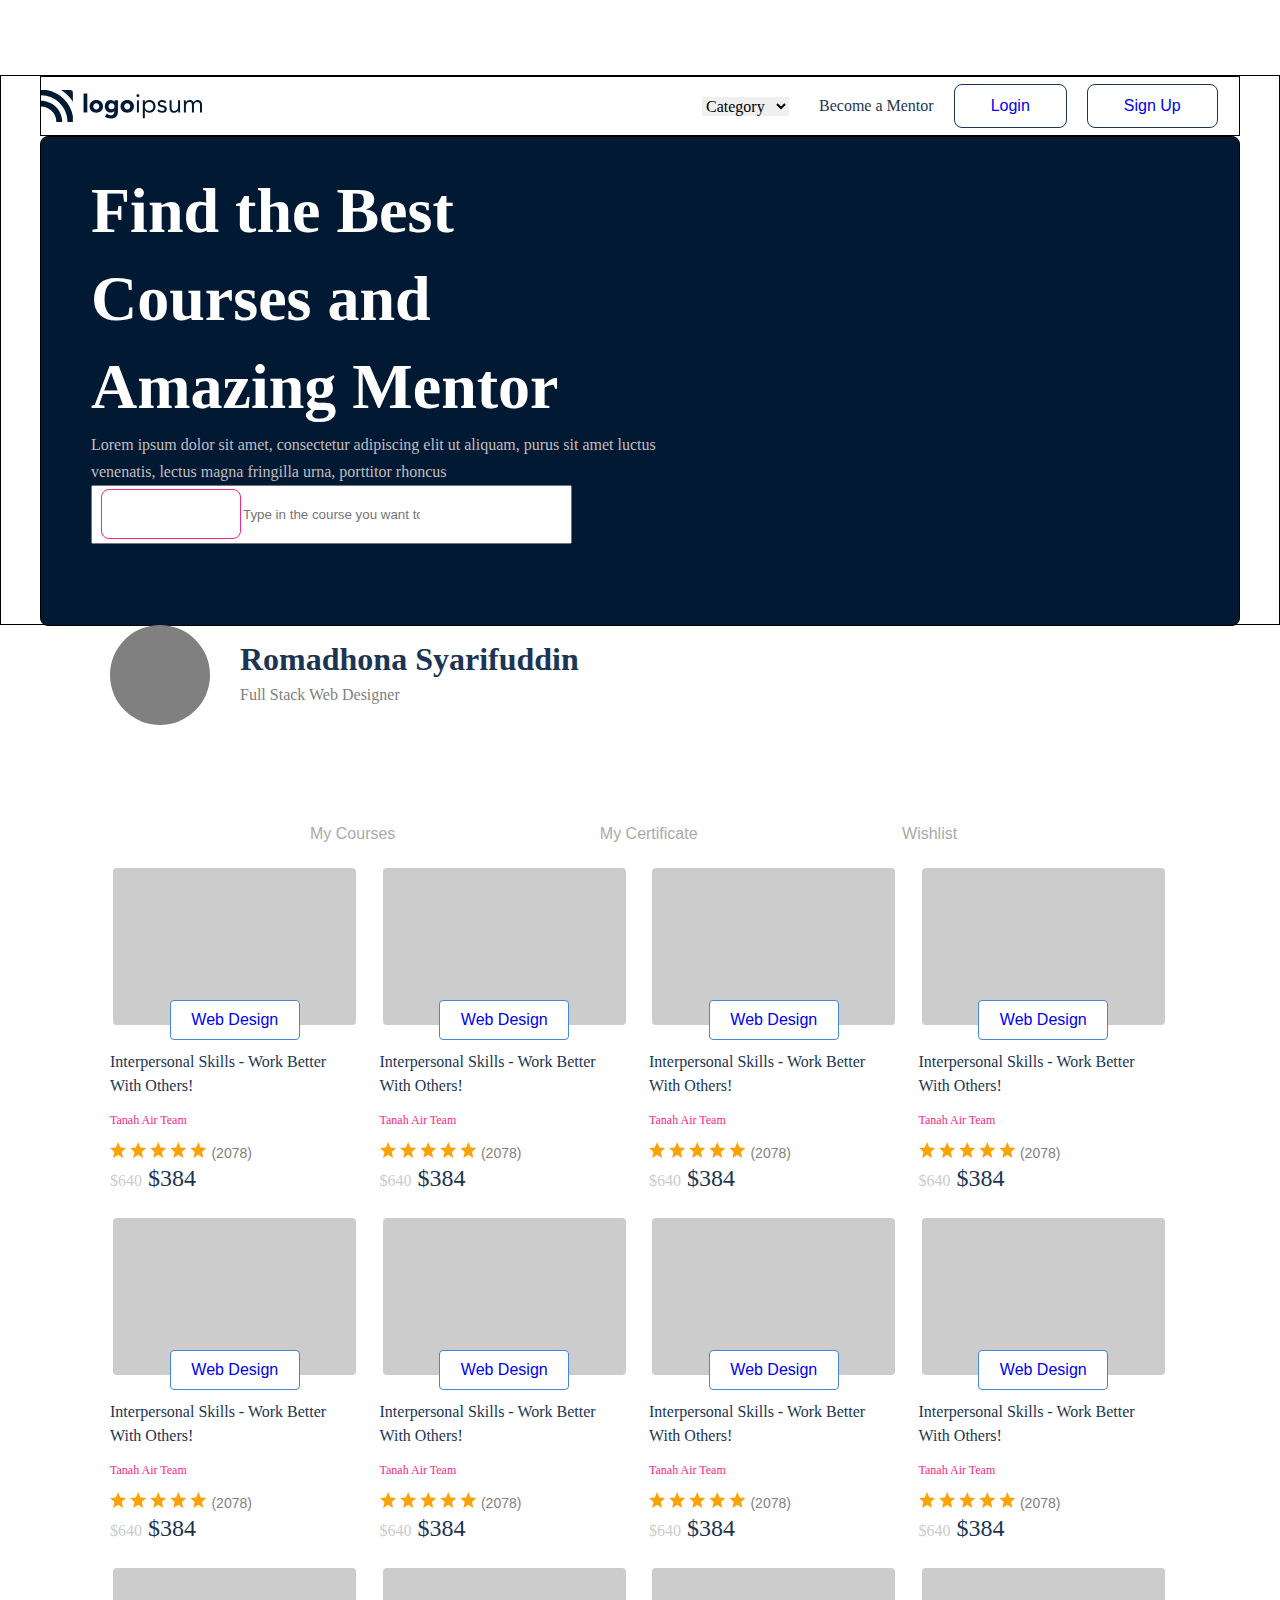
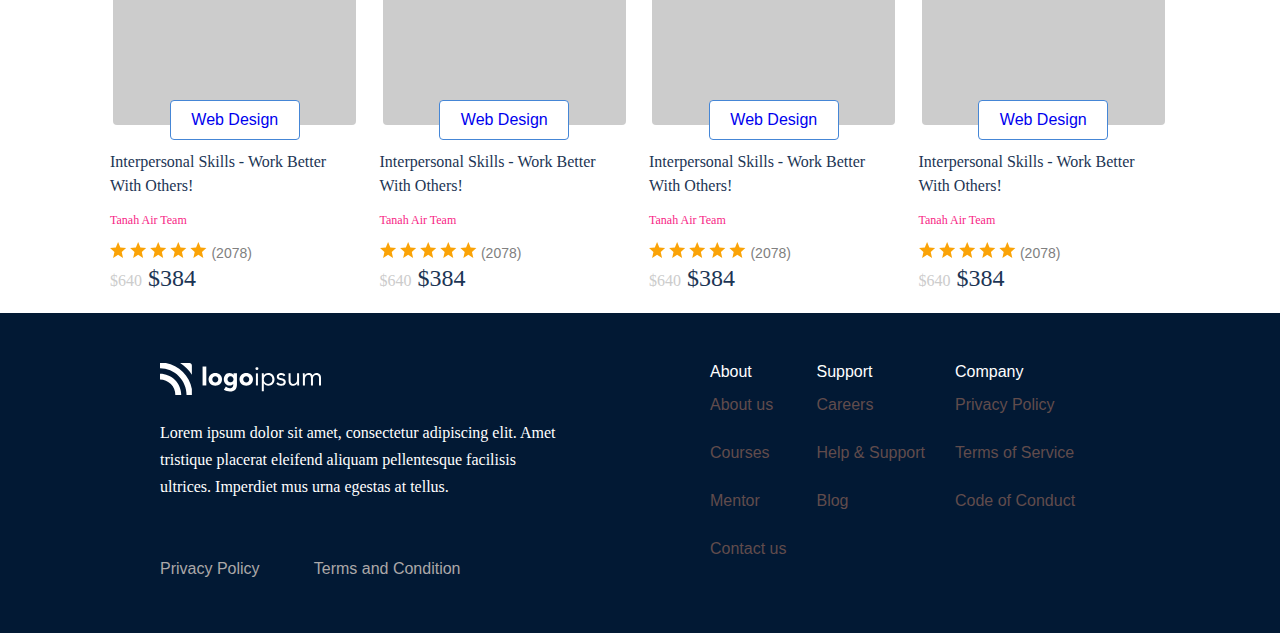
==== pages/account.html @ e22ead96 "first commit" ====
<!DOCTYPE html>
<html lang="en">
<head>
    <meta charset="UTF-8">
    <meta name="viewport" content="width=device-width, initial-scale=1.0">
    <title>Account</title>
    <link rel="stylesheet" href="../scss/main.css">
</head>
<body>
    
    <header>
        <div class="container">

            <nav>
                <svg xmlns="http://www.w3.org/2000/svg" width="161" height="32" viewBox="0 0 161 32" fill="none">
                    <path d="M0 10.6653V16.5895C2.01585 16.5881 4.01219 16.9859 5.87479 17.7601C7.73739 18.5343 9.4297 19.6697 10.8549 21.1015C12.2797 22.5327 13.4097 24.2319 14.1802 26.1019C14.9507 27.9719 15.3466 29.9762 15.3453 32H21.2402C21.2349 26.344 18.9955 20.9212 15.0135 16.9215C11.0314 12.9217 5.632 10.6717 0 10.6653H0Z" fill="#021934"/>
                    <path d="M29.4803 0H20.1382C24.8642 3.00768 28.8687 7.02862 31.8643 11.7743V2.39241C31.8639 1.75775 31.6125 1.14924 31.1655 0.700619C30.7184 0.252003 30.1123 -1.57043e-07 29.4803 0Z" fill="#021934"/>
                <path d="M5.86977 0H0V5.33388C7.04017 5.34123 13.7899 8.15302 18.7681 13.1523C23.7464 18.1515 26.5465 24.9298 26.554 31.9999H31.8645V26.1052C30.6638 19.6265 27.5376 13.6648 22.8976 9.00502C18.2575 4.34523 12.321 1.20578 5.86977 0Z" fill="#021934"/>
                <path d="M46.3133 3.52246H42.5718V22.4613H46.3133V3.52246Z" fill="#021934"/>
                <path d="M60.0706 11.7281C59.4477 11.1594 58.7186 10.7206 57.9256 10.4371C56.2221 9.83639 54.3656 9.83639 52.6621 10.4371C51.8688 10.7204 51.1394 11.1593 50.5163 11.7281C49.9053 12.2938 49.4171 12.9801 49.0824 13.7441C48.7365 14.5775 48.5583 15.4714 48.5583 16.3744C48.5583 17.2773 48.7365 18.1713 49.0824 19.0047C49.4158 19.7708 49.9041 20.459 50.5163 21.0257C51.1383 21.5949 51.8673 22.0336 52.6604 22.3158C54.3638 22.9176 56.2206 22.9176 57.924 22.3158C58.7174 22.0336 59.4466 21.5949 60.0689 21.0257C60.6809 20.4588 61.1691 19.7706 61.5028 19.0047C61.8488 18.1713 62.0269 17.2773 62.0269 16.3744C62.0269 15.4714 61.8488 14.5775 61.5028 13.7441C61.1684 12.9804 60.6809 12.2941 60.0706 11.7281ZM57.5013 18.6047C56.8954 19.1528 56.1089 19.4561 55.2935 19.4561C54.478 19.4561 53.6915 19.1528 53.0856 18.6047C52.5763 17.9734 52.2985 17.1856 52.2985 16.3731C52.2985 15.5606 52.5763 14.7728 53.0856 14.1415C53.6915 13.5934 54.478 13.2901 55.2935 13.2901C56.1089 13.2901 56.8954 13.5934 57.5013 14.1415C58.0106 14.7728 58.2884 15.5606 58.2884 16.3731C58.2884 17.1856 58.0106 17.9734 57.5013 18.6047Z" fill="#021934"/>
                <path d="M73.5031 11.8903H73.4562C73.2831 11.6464 73.0822 11.4237 72.8575 11.2268C72.5852 10.9849 72.2838 10.7784 71.9602 10.612C71.1424 10.1906 70.2346 9.97586 69.3155 9.98635C68.51 9.97219 67.7135 10.1573 66.9961 10.5253C66.3276 10.8729 65.7374 11.3547 65.262 11.9409C64.7772 12.545 64.4053 13.2323 64.1643 13.9695C63.9081 14.729 63.7775 15.5255 63.7778 16.3274C63.7683 17.1881 63.912 18.0437 64.2021 18.8537C64.4649 19.5929 64.8746 20.2708 65.4062 20.8461C65.9359 21.4091 66.5787 21.8526 67.2921 22.1472C68.0677 22.4646 68.899 22.6221 69.7364 22.6103C70.3559 22.5996 70.9684 22.4766 71.5443 22.2474C72.1902 22.0013 72.7498 21.57 73.1535 21.0069H73.2038V22.1859C73.2178 22.5791 73.1533 22.9712 73.014 23.339C72.8748 23.7068 72.6636 24.0428 72.3929 24.3274C72.0495 24.6325 71.648 24.8645 71.2127 25.0092C70.7774 25.1539 70.3174 25.2085 69.8605 25.1695C69.1361 25.1776 68.4181 25.0324 67.7533 24.7434C67.0918 24.4465 66.4746 24.0588 65.9194 23.5914L63.8491 26.6945C64.6953 27.379 65.6845 27.8629 66.7429 28.1101C67.7902 28.3519 68.8614 28.4737 69.936 28.473C72.2973 28.473 74.0557 27.876 75.2112 26.6819C76.3668 25.4878 76.9448 23.7384 76.9453 21.4339V10.287H73.5073L73.5031 11.8903ZM73.2784 17.439C73.1308 17.7954 72.9145 18.1191 72.642 18.3914C72.3645 18.669 72.0392 18.8939 71.6818 19.055C71.3108 19.2204 70.9093 19.3059 70.5033 19.3059C70.0973 19.3059 69.6958 19.2204 69.3247 19.055C68.9721 18.8916 68.6511 18.667 68.3763 18.3914C68.1026 18.1168 67.8855 17.7907 67.7373 17.4318C67.5891 17.0729 67.5129 16.6881 67.5129 16.2996C67.5129 15.9111 67.5891 15.5263 67.7373 15.1674C67.8855 14.8085 68.1026 14.4824 68.3763 14.2078C68.6512 13.9322 68.9722 13.7073 69.3247 13.5434C69.6959 13.3785 70.0974 13.2933 70.5033 13.2933C70.9092 13.2933 71.3106 13.3785 71.6818 13.5434C72.0391 13.7051 72.3643 13.9302 72.642 14.2078C73.0536 14.6233 73.3336 15.1518 73.4469 15.7267C73.5601 16.3016 73.5015 16.8974 73.2784 17.439Z" fill="#021934"/>
                <path d="M91.0015 11.7281C90.3786 11.1594 89.6496 10.7206 88.8565 10.4371C87.153 9.83639 85.2965 9.83639 83.593 10.4371C82.7997 10.7204 82.0703 11.1593 81.4472 11.7281C80.8362 12.2938 80.348 12.9801 80.0133 13.7441C79.6674 14.5775 79.4893 15.4714 79.4893 16.3744C79.4893 17.2773 79.6674 18.1713 80.0133 19.0047C80.3468 19.7708 80.835 20.459 81.4472 21.0257C82.0697 21.5951 82.7993 22.0338 83.593 22.3158C85.2964 22.9176 87.1532 22.9176 88.8565 22.3158C89.65 22.0336 90.3792 21.5949 91.0015 21.0257C91.6137 20.459 92.102 19.7708 92.4354 19.0047C92.7814 18.1713 92.9595 17.2773 92.9595 16.3744C92.9595 15.4714 92.7814 14.5775 92.4354 13.7441C92.1007 12.9801 91.6126 12.2938 91.0015 11.7281ZM88.4322 18.6047C87.8264 19.1528 87.0398 19.4561 86.2244 19.4561C85.4089 19.4561 84.6224 19.1528 84.0165 18.6047C83.5073 17.9734 83.2294 17.1856 83.2294 16.3731C83.2294 15.5606 83.5073 14.7728 84.0165 14.1415C84.6224 13.5934 85.4089 13.2901 86.2244 13.2901C87.0398 13.2901 87.8264 13.5934 88.4322 14.1415C88.9415 14.7728 89.2193 15.5606 89.2193 16.3731C89.2193 17.1856 88.9415 17.9734 88.4322 18.6047Z" fill="#021934"/>
                <path d="M97.9226 10.3713H95.916V22.4614H97.9226V10.3713Z" fill="#021934"/>
                <path d="M96.92 4.1719C96.7254 4.16818 96.5322 4.20529 96.3528 4.28083C96.1733 4.35638 96.0115 4.46871 95.8777 4.61063C95.6737 4.81721 95.5351 5.07981 95.4795 5.36535C95.4238 5.65088 95.4536 5.94657 95.565 6.21514C95.6764 6.48372 95.8645 6.71316 96.1056 6.87456C96.3466 7.03596 96.6299 7.12208 96.9196 7.12208C97.2093 7.12208 97.4926 7.03596 97.7336 6.87456C97.9747 6.71316 98.1628 6.48372 98.2742 6.21514C98.3856 5.94657 98.4154 5.65088 98.3597 5.36535C98.3041 5.07981 98.1655 4.81721 97.9615 4.61063C97.8279 4.46865 97.6663 4.35627 97.4869 4.28072C97.3076 4.20516 97.1145 4.16809 96.92 4.1719Z" fill="#021934"/>
                <path d="M112.766 11.8738C112.202 11.295 111.523 10.8415 110.773 10.5424C109.95 10.2167 109.072 10.0545 108.188 10.0649C107.354 10.0553 106.531 10.2413 105.782 10.6081C105.044 10.9764 104.391 11.4953 103.865 12.1314H103.811V10.3715H101.807V28.352H103.811V20.3184H103.862C104.288 21.0552 104.909 21.6591 105.656 22.0632C106.523 22.5507 107.504 22.7961 108.498 22.7739C109.311 22.7791 110.117 22.6163 110.865 22.2956C111.587 21.9879 112.239 21.5351 112.781 20.9651C113.331 20.3825 113.764 19.6985 114.055 18.9508C114.672 17.3195 114.672 15.5176 114.055 13.8864C113.761 13.1369 113.323 12.453 112.766 11.8738ZM112.058 18.1895C111.871 18.7159 111.579 19.1982 111.199 19.6065C110.819 20.0149 110.359 20.3405 109.849 20.5634C108.72 21.0275 107.455 21.0275 106.327 20.5634C105.816 20.3405 105.356 20.0146 104.975 19.6058C104.595 19.197 104.302 18.7141 104.115 18.187C103.721 17.0412 103.721 15.7959 104.115 14.6502C104.302 14.1231 104.595 13.6401 104.975 13.2314C105.356 12.8226 105.816 12.4966 106.327 12.2738C107.455 11.8096 108.72 11.8096 109.849 12.2738C110.36 12.4966 110.82 12.8226 111.2 13.2314C111.581 13.6401 111.874 14.1231 112.061 14.6502C112.455 15.7959 112.455 17.0412 112.061 18.187L112.058 18.1895Z" fill="#021934"/>
                <path d="M124.625 16.421C124.244 16.1347 123.82 15.9123 123.368 15.7625C122.871 15.5944 122.364 15.4604 121.85 15.3616C121.464 15.2954 121.082 15.2094 120.705 15.104C120.369 15.0123 120.042 14.8912 119.727 14.7419C119.475 14.627 119.248 14.4647 119.057 14.2635C118.894 14.0837 118.807 13.8479 118.813 13.605C118.809 13.343 118.885 13.086 119.031 12.869C119.176 12.6547 119.364 12.474 119.584 12.3393C119.819 12.1965 120.076 12.0919 120.344 12.0294C120.618 11.9613 120.9 11.9265 121.182 11.9259C121.72 11.9091 122.252 12.0482 122.713 12.3267C123.129 12.5898 123.477 12.9482 123.729 13.3726L125.401 12.2619C125.031 11.5277 124.429 10.9371 123.69 10.5819C122.945 10.2344 122.132 10.058 121.311 10.0657C120.754 10.0643 120.2 10.1426 119.665 10.2981C119.152 10.4449 118.665 10.6723 118.223 10.9718C117.8 11.2584 117.448 11.6383 117.194 12.0825C116.931 12.5555 116.798 13.0903 116.809 13.632C116.788 14.1622 116.907 14.6886 117.156 15.157C117.382 15.5488 117.698 15.8808 118.078 16.1254C118.497 16.3909 118.952 16.5953 119.428 16.7326C119.943 16.8875 120.483 17.0254 121.049 17.1461C121.375 17.2151 121.693 17.2926 122.001 17.3785C122.29 17.4564 122.567 17.5737 122.824 17.7271C123.051 17.8622 123.248 18.0425 123.403 18.2568C123.557 18.4942 123.634 18.7743 123.622 19.0576C123.631 19.3554 123.55 19.6489 123.39 19.8997C123.231 20.1375 123.02 20.3361 122.773 20.4808C122.506 20.6405 122.215 20.7543 121.911 20.8176C121.603 20.8857 121.288 20.9204 120.972 20.9212C120.347 20.9455 119.727 20.7932 119.184 20.4816C118.684 20.1623 118.245 19.7569 117.885 19.2842L116.292 20.5246C116.785 21.2938 117.485 21.9069 118.311 22.293C119.158 22.6304 120.063 22.7931 120.974 22.7713C121.567 22.7718 122.158 22.7026 122.734 22.565C123.283 22.4376 123.806 22.2147 124.278 21.9065C124.729 21.6057 125.103 21.2016 125.368 20.7275C125.656 20.1895 125.799 19.5849 125.781 18.9743C125.797 18.4493 125.692 17.9278 125.472 17.4509C125.273 17.0466 124.983 16.6942 124.625 16.421Z" fill="#021934"/>
                <path d="M139.082 19.594V10.3713H137.075V16.2661C137.082 16.9016 137.008 17.5353 136.857 18.1524C136.728 18.6813 136.5 19.1808 136.186 19.6244C135.887 20.0367 135.488 20.3657 135.028 20.5801C134.498 20.8164 133.923 20.9315 133.343 20.917C132.951 20.9488 132.557 20.8856 132.195 20.7328C131.832 20.58 131.511 20.3419 131.259 20.0387C130.777 19.3344 130.541 18.4895 130.588 17.6362V10.3713H128.582V17.8374C128.576 18.5142 128.667 19.1883 128.852 19.8391C129.013 20.416 129.3 20.95 129.69 21.4029C130.082 21.8456 130.569 22.1915 131.116 22.4134C131.767 22.6686 132.462 22.7917 133.161 22.7755C133.631 22.7793 134.099 22.7138 134.551 22.581C134.958 22.4619 135.347 22.2883 135.708 22.0648C136.036 21.8618 136.334 21.6141 136.595 21.3288C136.829 21.0749 137.024 20.7874 137.174 20.4757H137.226C137.226 20.821 137.234 21.1578 137.252 21.4862C137.269 21.8147 137.277 22.142 137.277 22.4681H139.181C139.181 22.0712 139.164 21.6319 139.129 21.1502C139.094 20.6686 139.079 20.1498 139.082 19.594Z" fill="#021934"/>
                <path d="M160.768 13.0198C160.634 12.4348 160.37 11.8878 159.996 11.4198C159.618 10.967 159.131 10.619 158.581 10.4093C157.889 10.1583 157.156 10.0401 156.42 10.0606C155.622 10.0256 154.831 10.2375 154.156 10.6678C153.531 11.1185 153.005 11.6949 152.613 12.3604C152.511 12.1532 152.377 11.9163 152.214 11.6497C152.032 11.3617 151.802 11.1081 151.533 10.9002C151.202 10.6479 150.834 10.449 150.442 10.3107C149.916 10.1331 149.363 10.0498 148.808 10.0648C148.338 10.0609 147.87 10.1265 147.419 10.2594C147.012 10.3785 146.623 10.5521 146.261 10.7756C145.933 10.9788 145.635 11.2265 145.374 11.5116C145.14 11.7654 144.945 12.0529 144.796 12.3646H144.744C144.744 12.0194 144.735 11.6842 144.719 11.3541C144.702 11.024 144.693 10.6998 144.693 10.3722H142.789C142.789 10.7691 142.806 11.2084 142.84 11.6901C142.874 12.1718 142.891 12.6885 142.891 13.2404V22.4623H144.9V16.5726C144.893 15.9368 144.967 15.3028 145.119 14.6855C145.247 14.1563 145.474 13.6567 145.789 13.2135C146.088 12.801 146.486 12.472 146.947 12.2577C147.477 12.0212 148.052 11.9062 148.632 11.9208C148.975 11.8914 149.321 11.9538 149.632 12.1017C149.944 12.2496 150.211 12.4777 150.406 12.7629C150.837 13.649 151.024 14.6347 150.947 15.6177V22.464H152.95V15.4863C152.944 14.9891 153.027 14.4948 153.194 14.0269C153.343 13.6122 153.571 13.2306 153.865 12.9036C154.143 12.5974 154.48 12.3513 154.856 12.1802C155.235 12.0075 155.648 11.9193 156.065 11.9217C156.56 11.9036 157.053 12.0007 157.505 12.2055C157.862 12.3783 158.17 12.6359 158.405 12.9558C158.631 13.2725 158.789 13.6329 158.869 14.0143C158.955 14.4133 158.998 14.8204 158.997 15.2286V22.4623H161V15.125C161.007 14.4165 160.929 13.7096 160.768 13.0198Z" fill="#021934"/>
            </svg>

            <select name="" id="">
                <option value=""> Category</option>
                <option value=""> Css</option>
                <option value=""> Scss</option>
                <option value=""> JavaScript</option>
            </select>
            <p class="text-nav">
                Become a Mentor
            </p>

            <div class="btn-nav">
                <a href="#">Login</a>
            </div>
            <div class="btn-nav2">
                <a href="#">Sign Up</a>
            </div>  
            </nav>
            
        <div class="hero">
            <p class="text-find">Find the Best Courses and Amazing Mentor</p>
            <p class="text-hero">Lorem ipsum dolor sit amet, consectetur adipiscing elit ut aliquam, purus sit amet luctus venenatis, lectus magna fringilla urna, porttitor rhoncus </p>
            <input type="" placeholder="Type in the course you want to learn"> 
            <div class="btn-hero">
                <a href="#">Search</a>
            </div>
        </div>
            <div class="rect-hero"></div>
        </div>
    </header>

    <main>
        <section class="wishlist">
            <div class="container">

                <div class="name-wish">
                    <div class="recr-wish"></div>
                    <p class="name-ramad">Romadhona Syarifuddin</p>
                    <p class="full">Full Stack Web Designer</p>
                </div>

                <ul class="par-wish">
                <li class="item-wish">
                        <a href="#">My Courses</a>
                        <a href="#">My Certificate</a>
                    <a href="#">Wishlist</a>
                        
                    </li>
                </ul>

                <div class="cards-home">
                    <div class="card-home">
                        <div class="gray-holder"></div>
                        <div class="btn-home">
                            <a href="#">Web Design</a>
                        </div>
                        <p class="card-text1">Interpersonal skills - work better with others!</p>
                        <p class="card-text2">Tanah Air Team</p>
                        <div class="star-home">
                            <svg xmlns="http://www.w3.org/2000/svg" width="97" height="16" viewBox="0 0 97 16" fill="none">
                                <path fill-rule="evenodd" clip-rule="evenodd" d="M8.08141 12.8589L13.0422 16L11.7258 10.08L16.1086 6.09684L10.3371 5.58316L8.08141 0L5.82576 5.58316L0.0541992 6.09684L4.43706 10.08L3.12059 16L8.08141 12.8589Z" fill="#FAA307"/>
                                <path fill-rule="evenodd" clip-rule="evenodd" d="M28.1498 12.8589L33.1106 16L31.7941 10.08L36.177 6.09684L30.4054 5.58316L28.1498 0L25.8941 5.58316L20.1226 6.09684L24.5054 10.08L23.189 16L28.1498 12.8589Z" fill="#FAA307"/>
                                <path fill-rule="evenodd" clip-rule="evenodd" d="M48.2176 12.8589L53.1785 16L51.862 10.08L56.2449 6.09684L50.4733 5.58316L48.2176 0L45.962 5.58316L40.1904 6.09684L44.5733 10.08L43.2568 16L48.2176 12.8589Z" fill="#FAA307"/>
                                <path fill-rule="evenodd" clip-rule="evenodd" d="M68.2858 12.8589L73.2466 16L71.9301 10.08L76.313 6.09684L70.5414 5.58316L68.2858 0L66.0301 5.58316L60.2585 6.09684L64.6414 10.08L63.3249 16L68.2858 12.8589Z" fill="#FAA307"/>
                                <path fill-rule="evenodd" clip-rule="evenodd" d="M88.3536 12.8589L93.3144 16L91.998 10.08L96.3808 6.09684L90.6093 5.58316L88.3536 0L86.098 5.58316L80.3264 6.09684L84.7093 10.08L83.3928 16L88.3536 12.8589Z" fill="#FAA307"/>
                                </svg> <span>(2078)</span>
                        </div>
                        <p class="price"><span>$640</span> $384</p>
                    </div>
                    <div class="card-home">
                        <div class="gray-holder"></div>
                        <div class="btn-home">
                            <a href="#">Web Design</a>
                        </div>
                        <p class="card-text1">Interpersonal skills - work better with others!</p>
                        <p class="card-text2">Tanah Air Team</p>
                        <div class="star-home">
                            <svg xmlns="http://www.w3.org/2000/svg" width="97" height="16" viewBox="0 0 97 16" fill="none">
                                <path fill-rule="evenodd" clip-rule="evenodd" d="M8.08141 12.8589L13.0422 16L11.7258 10.08L16.1086 6.09684L10.3371 5.58316L8.08141 0L5.82576 5.58316L0.0541992 6.09684L4.43706 10.08L3.12059 16L8.08141 12.8589Z" fill="#FAA307"/>
                                <path fill-rule="evenodd" clip-rule="evenodd" d="M28.1498 12.8589L33.1106 16L31.7941 10.08L36.177 6.09684L30.4054 5.58316L28.1498 0L25.8941 5.58316L20.1226 6.09684L24.5054 10.08L23.189 16L28.1498 12.8589Z" fill="#FAA307"/>
                                <path fill-rule="evenodd" clip-rule="evenodd" d="M48.2176 12.8589L53.1785 16L51.862 10.08L56.2449 6.09684L50.4733 5.58316L48.2176 0L45.962 5.58316L40.1904 6.09684L44.5733 10.08L43.2568 16L48.2176 12.8589Z" fill="#FAA307"/>
                                <path fill-rule="evenodd" clip-rule="evenodd" d="M68.2858 12.8589L73.2466 16L71.9301 10.08L76.313 6.09684L70.5414 5.58316L68.2858 0L66.0301 5.58316L60.2585 6.09684L64.6414 10.08L63.3249 16L68.2858 12.8589Z" fill="#FAA307"/>
                                <path fill-rule="evenodd" clip-rule="evenodd" d="M88.3536 12.8589L93.3144 16L91.998 10.08L96.3808 6.09684L90.6093 5.58316L88.3536 0L86.098 5.58316L80.3264 6.09684L84.7093 10.08L83.3928 16L88.3536 12.8589Z" fill="#FAA307"/>
                                </svg> <span>(2078)</span>
                        </div>
                        <p class="price"><span>$640</span> $384</p>
                    </div>
                    <div class="card-home">
                        <div class="gray-holder"></div>
                        <div class="btn-home">
                            <a href="#">Web Design</a>
                        </div>
                        <p class="card-text1">Interpersonal skills - work better with others!</p>
                        <p class="card-text2">Tanah Air Team</p>
                        <div class="star-home">
                            <svg xmlns="http://www.w3.org/2000/svg" width="97" height="16" viewBox="0 0 97 16" fill="none">
                                <path fill-rule="evenodd" clip-rule="evenodd" d="M8.08141 12.8589L13.0422 16L11.7258 10.08L16.1086 6.09684L10.3371 5.58316L8.08141 0L5.82576 5.58316L0.0541992 6.09684L4.43706 10.08L3.12059 16L8.08141 12.8589Z" fill="#FAA307"/>
                                <path fill-rule="evenodd" clip-rule="evenodd" d="M28.1498 12.8589L33.1106 16L31.7941 10.08L36.177 6.09684L30.4054 5.58316L28.1498 0L25.8941 5.58316L20.1226 6.09684L24.5054 10.08L23.189 16L28.1498 12.8589Z" fill="#FAA307"/>
                                <path fill-rule="evenodd" clip-rule="evenodd" d="M48.2176 12.8589L53.1785 16L51.862 10.08L56.2449 6.09684L50.4733 5.58316L48.2176 0L45.962 5.58316L40.1904 6.09684L44.5733 10.08L43.2568 16L48.2176 12.8589Z" fill="#FAA307"/>
                                <path fill-rule="evenodd" clip-rule="evenodd" d="M68.2858 12.8589L73.2466 16L71.9301 10.08L76.313 6.09684L70.5414 5.58316L68.2858 0L66.0301 5.58316L60.2585 6.09684L64.6414 10.08L63.3249 16L68.2858 12.8589Z" fill="#FAA307"/>
                                <path fill-rule="evenodd" clip-rule="evenodd" d="M88.3536 12.8589L93.3144 16L91.998 10.08L96.3808 6.09684L90.6093 5.58316L88.3536 0L86.098 5.58316L80.3264 6.09684L84.7093 10.08L83.3928 16L88.3536 12.8589Z" fill="#FAA307"/>
                                </svg> <span>(2078)</span>
                        </div>
                        <p class="price"><span>$640</span> $384</p>
                    </div>
                    <div class="card-home">
                        <div class="gray-holder"></div>
                        <div class="btn-home">
                            <a href="#">Web Design</a>
                        </div>
                        <p class="card-text1">Interpersonal skills - work better with others!</p>
                        <p class="card-text2">Tanah Air Team</p>
                        <div class="star-home">
                            <svg xmlns="http://www.w3.org/2000/svg" width="97" height="16" viewBox="0 0 97 16" fill="none">
                                <path fill-rule="evenodd" clip-rule="evenodd" d="M8.08141 12.8589L13.0422 16L11.7258 10.08L16.1086 6.09684L10.3371 5.58316L8.08141 0L5.82576 5.58316L0.0541992 6.09684L4.43706 10.08L3.12059 16L8.08141 12.8589Z" fill="#FAA307"/>
                                <path fill-rule="evenodd" clip-rule="evenodd" d="M28.1498 12.8589L33.1106 16L31.7941 10.08L36.177 6.09684L30.4054 5.58316L28.1498 0L25.8941 5.58316L20.1226 6.09684L24.5054 10.08L23.189 16L28.1498 12.8589Z" fill="#FAA307"/>
                                <path fill-rule="evenodd" clip-rule="evenodd" d="M48.2176 12.8589L53.1785 16L51.862 10.08L56.2449 6.09684L50.4733 5.58316L48.2176 0L45.962 5.58316L40.1904 6.09684L44.5733 10.08L43.2568 16L48.2176 12.8589Z" fill="#FAA307"/>
                                <path fill-rule="evenodd" clip-rule="evenodd" d="M68.2858 12.8589L73.2466 16L71.9301 10.08L76.313 6.09684L70.5414 5.58316L68.2858 0L66.0301 5.58316L60.2585 6.09684L64.6414 10.08L63.3249 16L68.2858 12.8589Z" fill="#FAA307"/>
                                <path fill-rule="evenodd" clip-rule="evenodd" d="M88.3536 12.8589L93.3144 16L91.998 10.08L96.3808 6.09684L90.6093 5.58316L88.3536 0L86.098 5.58316L80.3264 6.09684L84.7093 10.08L83.3928 16L88.3536 12.8589Z" fill="#FAA307"/>
                                </svg> <span>(2078)</span>
                        </div>
                        <p class="price"><span>$640</span> $384</p>
                    </div>
                    <div class="card-home">
                        <div class="gray-holder"></div>
                        <div class="btn-home">
                            <a href="#">Web Design</a>
                        </div>
                        <p class="card-text1">Interpersonal skills - work better with others!</p>
                        <p class="card-text2">Tanah Air Team</p>
                        <div class="star-home">
                            <svg xmlns="http://www.w3.org/2000/svg" width="97" height="16" viewBox="0 0 97 16" fill="none">
                                <path fill-rule="evenodd" clip-rule="evenodd" d="M8.08141 12.8589L13.0422 16L11.7258 10.08L16.1086 6.09684L10.3371 5.58316L8.08141 0L5.82576 5.58316L0.0541992 6.09684L4.43706 10.08L3.12059 16L8.08141 12.8589Z" fill="#FAA307"/>
                                <path fill-rule="evenodd" clip-rule="evenodd" d="M28.1498 12.8589L33.1106 16L31.7941 10.08L36.177 6.09684L30.4054 5.58316L28.1498 0L25.8941 5.58316L20.1226 6.09684L24.5054 10.08L23.189 16L28.1498 12.8589Z" fill="#FAA307"/>
                                <path fill-rule="evenodd" clip-rule="evenodd" d="M48.2176 12.8589L53.1785 16L51.862 10.08L56.2449 6.09684L50.4733 5.58316L48.2176 0L45.962 5.58316L40.1904 6.09684L44.5733 10.08L43.2568 16L48.2176 12.8589Z" fill="#FAA307"/>
                                <path fill-rule="evenodd" clip-rule="evenodd" d="M68.2858 12.8589L73.2466 16L71.9301 10.08L76.313 6.09684L70.5414 5.58316L68.2858 0L66.0301 5.58316L60.2585 6.09684L64.6414 10.08L63.3249 16L68.2858 12.8589Z" fill="#FAA307"/>
                                <path fill-rule="evenodd" clip-rule="evenodd" d="M88.3536 12.8589L93.3144 16L91.998 10.08L96.3808 6.09684L90.6093 5.58316L88.3536 0L86.098 5.58316L80.3264 6.09684L84.7093 10.08L83.3928 16L88.3536 12.8589Z" fill="#FAA307"/>
                                </svg> <span>(2078)</span>
                        </div>
                        <p class="price"><span>$640</span> $384</p>
                    </div>
                    <div class="card-home">
                        <div class="gray-holder"></div>
                        <div class="btn-home">
                            <a href="#">Web Design</a>
                        </div>
                        <p class="card-text1">Interpersonal skills - work better with others!</p>
                        <p class="card-text2">Tanah Air Team</p>
                        <div class="star-home">
                            <svg xmlns="http://www.w3.org/2000/svg" width="97" height="16" viewBox="0 0 97 16" fill="none">
                                <path fill-rule="evenodd" clip-rule="evenodd" d="M8.08141 12.8589L13.0422 16L11.7258 10.08L16.1086 6.09684L10.3371 5.58316L8.08141 0L5.82576 5.58316L0.0541992 6.09684L4.43706 10.08L3.12059 16L8.08141 12.8589Z" fill="#FAA307"/>
                                <path fill-rule="evenodd" clip-rule="evenodd" d="M28.1498 12.8589L33.1106 16L31.7941 10.08L36.177 6.09684L30.4054 5.58316L28.1498 0L25.8941 5.58316L20.1226 6.09684L24.5054 10.08L23.189 16L28.1498 12.8589Z" fill="#FAA307"/>
                                <path fill-rule="evenodd" clip-rule="evenodd" d="M48.2176 12.8589L53.1785 16L51.862 10.08L56.2449 6.09684L50.4733 5.58316L48.2176 0L45.962 5.58316L40.1904 6.09684L44.5733 10.08L43.2568 16L48.2176 12.8589Z" fill="#FAA307"/>
                                <path fill-rule="evenodd" clip-rule="evenodd" d="M68.2858 12.8589L73.2466 16L71.9301 10.08L76.313 6.09684L70.5414 5.58316L68.2858 0L66.0301 5.58316L60.2585 6.09684L64.6414 10.08L63.3249 16L68.2858 12.8589Z" fill="#FAA307"/>
                                <path fill-rule="evenodd" clip-rule="evenodd" d="M88.3536 12.8589L93.3144 16L91.998 10.08L96.3808 6.09684L90.6093 5.58316L88.3536 0L86.098 5.58316L80.3264 6.09684L84.7093 10.08L83.3928 16L88.3536 12.8589Z" fill="#FAA307"/>
                                </svg> <span>(2078)</span>
                        </div>
                        <p class="price"><span>$640</span> $384</p>
                    </div>
                    <div class="card-home">
                        <div class="gray-holder"></div>
                        <div class="btn-home">
                            <a href="#">Web Design</a>
                        </div>
                        <p class="card-text1">Interpersonal skills - work better with others!</p>
                        <p class="card-text2">Tanah Air Team</p>
                        <div class="star-home">
                            <svg xmlns="http://www.w3.org/2000/svg" width="97" height="16" viewBox="0 0 97 16" fill="none">
                                <path fill-rule="evenodd" clip-rule="evenodd" d="M8.08141 12.8589L13.0422 16L11.7258 10.08L16.1086 6.09684L10.3371 5.58316L8.08141 0L5.82576 5.58316L0.0541992 6.09684L4.43706 10.08L3.12059 16L8.08141 12.8589Z" fill="#FAA307"/>
                                <path fill-rule="evenodd" clip-rule="evenodd" d="M28.1498 12.8589L33.1106 16L31.7941 10.08L36.177 6.09684L30.4054 5.58316L28.1498 0L25.8941 5.58316L20.1226 6.09684L24.5054 10.08L23.189 16L28.1498 12.8589Z" fill="#FAA307"/>
                                <path fill-rule="evenodd" clip-rule="evenodd" d="M48.2176 12.8589L53.1785 16L51.862 10.08L56.2449 6.09684L50.4733 5.58316L48.2176 0L45.962 5.58316L40.1904 6.09684L44.5733 10.08L43.2568 16L48.2176 12.8589Z" fill="#FAA307"/>
                                <path fill-rule="evenodd" clip-rule="evenodd" d="M68.2858 12.8589L73.2466 16L71.9301 10.08L76.313 6.09684L70.5414 5.58316L68.2858 0L66.0301 5.58316L60.2585 6.09684L64.6414 10.08L63.3249 16L68.2858 12.8589Z" fill="#FAA307"/>
                                <path fill-rule="evenodd" clip-rule="evenodd" d="M88.3536 12.8589L93.3144 16L91.998 10.08L96.3808 6.09684L90.6093 5.58316L88.3536 0L86.098 5.58316L80.3264 6.09684L84.7093 10.08L83.3928 16L88.3536 12.8589Z" fill="#FAA307"/>
                                </svg> <span>(2078)</span>
                        </div>
                        <p class="price"><span>$640</span> $384</p>
                    </div>
                    <div class="card-home">
                        <div class="gray-holder"></div>
                        <div class="btn-home">
                            <a href="#">Web Design</a>
                        </div>
                        <p class="card-text1">Interpersonal skills - work better with others!</p>
                        <p class="card-text2">Tanah Air Team</p>
                        <div class="star-home">
                            <svg xmlns="http://www.w3.org/2000/svg" width="97" height="16" viewBox="0 0 97 16" fill="none">
                                <path fill-rule="evenodd" clip-rule="evenodd" d="M8.08141 12.8589L13.0422 16L11.7258 10.08L16.1086 6.09684L10.3371 5.58316L8.08141 0L5.82576 5.58316L0.0541992 6.09684L4.43706 10.08L3.12059 16L8.08141 12.8589Z" fill="#FAA307"/>
                                <path fill-rule="evenodd" clip-rule="evenodd" d="M28.1498 12.8589L33.1106 16L31.7941 10.08L36.177 6.09684L30.4054 5.58316L28.1498 0L25.8941 5.58316L20.1226 6.09684L24.5054 10.08L23.189 16L28.1498 12.8589Z" fill="#FAA307"/>
                                <path fill-rule="evenodd" clip-rule="evenodd" d="M48.2176 12.8589L53.1785 16L51.862 10.08L56.2449 6.09684L50.4733 5.58316L48.2176 0L45.962 5.58316L40.1904 6.09684L44.5733 10.08L43.2568 16L48.2176 12.8589Z" fill="#FAA307"/>
                                <path fill-rule="evenodd" clip-rule="evenodd" d="M68.2858 12.8589L73.2466 16L71.9301 10.08L76.313 6.09684L70.5414 5.58316L68.2858 0L66.0301 5.58316L60.2585 6.09684L64.6414 10.08L63.3249 16L68.2858 12.8589Z" fill="#FAA307"/>
                                <path fill-rule="evenodd" clip-rule="evenodd" d="M88.3536 12.8589L93.3144 16L91.998 10.08L96.3808 6.09684L90.6093 5.58316L88.3536 0L86.098 5.58316L80.3264 6.09684L84.7093 10.08L83.3928 16L88.3536 12.8589Z" fill="#FAA307"/>
                                </svg> <span>(2078)</span>
                        </div>
                        <p class="price"><span>$640</span> $384</p>
                    </div>
                    <div class="card-home">
                        <div class="gray-holder"></div>
                        <div class="btn-home">
                            <a href="#">Web Design</a>
                        </div>
                        <p class="card-text1">Interpersonal skills - work better with others!</p>
                        <p class="card-text2">Tanah Air Team</p>
                        <div class="star-home">
                            <svg xmlns="http://www.w3.org/2000/svg" width="97" height="16" viewBox="0 0 97 16" fill="none">
                                <path fill-rule="evenodd" clip-rule="evenodd" d="M8.08141 12.8589L13.0422 16L11.7258 10.08L16.1086 6.09684L10.3371 5.58316L8.08141 0L5.82576 5.58316L0.0541992 6.09684L4.43706 10.08L3.12059 16L8.08141 12.8589Z" fill="#FAA307"/>
                                <path fill-rule="evenodd" clip-rule="evenodd" d="M28.1498 12.8589L33.1106 16L31.7941 10.08L36.177 6.09684L30.4054 5.58316L28.1498 0L25.8941 5.58316L20.1226 6.09684L24.5054 10.08L23.189 16L28.1498 12.8589Z" fill="#FAA307"/>
                                <path fill-rule="evenodd" clip-rule="evenodd" d="M48.2176 12.8589L53.1785 16L51.862 10.08L56.2449 6.09684L50.4733 5.58316L48.2176 0L45.962 5.58316L40.1904 6.09684L44.5733 10.08L43.2568 16L48.2176 12.8589Z" fill="#FAA307"/>
                                <path fill-rule="evenodd" clip-rule="evenodd" d="M68.2858 12.8589L73.2466 16L71.9301 10.08L76.313 6.09684L70.5414 5.58316L68.2858 0L66.0301 5.58316L60.2585 6.09684L64.6414 10.08L63.3249 16L68.2858 12.8589Z" fill="#FAA307"/>
                                <path fill-rule="evenodd" clip-rule="evenodd" d="M88.3536 12.8589L93.3144 16L91.998 10.08L96.3808 6.09684L90.6093 5.58316L88.3536 0L86.098 5.58316L80.3264 6.09684L84.7093 10.08L83.3928 16L88.3536 12.8589Z" fill="#FAA307"/>
                                </svg> <span>(2078)</span>
                        </div>
                        <p class="price"><span>$640</span> $384</p>
                    </div>
                    <div class="card-home">
                        <div class="gray-holder"></div>
                        <div class="btn-home">
                            <a href="#">Web Design</a>
                        </div>
                        <p class="card-text1">Interpersonal skills - work better with others!</p>
                        <p class="card-text2">Tanah Air Team</p>
                        <div class="star-home">
                            <svg xmlns="http://www.w3.org/2000/svg" width="97" height="16" viewBox="0 0 97 16" fill="none">
                                <path fill-rule="evenodd" clip-rule="evenodd" d="M8.08141 12.8589L13.0422 16L11.7258 10.08L16.1086 6.09684L10.3371 5.58316L8.08141 0L5.82576 5.58316L0.0541992 6.09684L4.43706 10.08L3.12059 16L8.08141 12.8589Z" fill="#FAA307"/>
                                <path fill-rule="evenodd" clip-rule="evenodd" d="M28.1498 12.8589L33.1106 16L31.7941 10.08L36.177 6.09684L30.4054 5.58316L28.1498 0L25.8941 5.58316L20.1226 6.09684L24.5054 10.08L23.189 16L28.1498 12.8589Z" fill="#FAA307"/>
                                <path fill-rule="evenodd" clip-rule="evenodd" d="M48.2176 12.8589L53.1785 16L51.862 10.08L56.2449 6.09684L50.4733 5.58316L48.2176 0L45.962 5.58316L40.1904 6.09684L44.5733 10.08L43.2568 16L48.2176 12.8589Z" fill="#FAA307"/>
                                <path fill-rule="evenodd" clip-rule="evenodd" d="M68.2858 12.8589L73.2466 16L71.9301 10.08L76.313 6.09684L70.5414 5.58316L68.2858 0L66.0301 5.58316L60.2585 6.09684L64.6414 10.08L63.3249 16L68.2858 12.8589Z" fill="#FAA307"/>
                                <path fill-rule="evenodd" clip-rule="evenodd" d="M88.3536 12.8589L93.3144 16L91.998 10.08L96.3808 6.09684L90.6093 5.58316L88.3536 0L86.098 5.58316L80.3264 6.09684L84.7093 10.08L83.3928 16L88.3536 12.8589Z" fill="#FAA307"/>
                                </svg> <span>(2078)</span>
                        </div>
                        <p class="price"><span>$640</span> $384</p>
                    </div>
                    <div class="card-home">
                        <div class="gray-holder"></div>
                        <div class="btn-home">
                            <a href="#">Web Design</a>
                        </div>
                        <p class="card-text1">Interpersonal skills - work better with others!</p>
                        <p class="card-text2">Tanah Air Team</p>
                        <div class="star-home">
                            <svg xmlns="http://www.w3.org/2000/svg" width="97" height="16" viewBox="0 0 97 16" fill="none">
                                <path fill-rule="evenodd" clip-rule="evenodd" d="M8.08141 12.8589L13.0422 16L11.7258 10.08L16.1086 6.09684L10.3371 5.58316L8.08141 0L5.82576 5.58316L0.0541992 6.09684L4.43706 10.08L3.12059 16L8.08141 12.8589Z" fill="#FAA307"/>
                                <path fill-rule="evenodd" clip-rule="evenodd" d="M28.1498 12.8589L33.1106 16L31.7941 10.08L36.177 6.09684L30.4054 5.58316L28.1498 0L25.8941 5.58316L20.1226 6.09684L24.5054 10.08L23.189 16L28.1498 12.8589Z" fill="#FAA307"/>
                                <path fill-rule="evenodd" clip-rule="evenodd" d="M48.2176 12.8589L53.1785 16L51.862 10.08L56.2449 6.09684L50.4733 5.58316L48.2176 0L45.962 5.58316L40.1904 6.09684L44.5733 10.08L43.2568 16L48.2176 12.8589Z" fill="#FAA307"/>
                                <path fill-rule="evenodd" clip-rule="evenodd" d="M68.2858 12.8589L73.2466 16L71.9301 10.08L76.313 6.09684L70.5414 5.58316L68.2858 0L66.0301 5.58316L60.2585 6.09684L64.6414 10.08L63.3249 16L68.2858 12.8589Z" fill="#FAA307"/>
                                <path fill-rule="evenodd" clip-rule="evenodd" d="M88.3536 12.8589L93.3144 16L91.998 10.08L96.3808 6.09684L90.6093 5.58316L88.3536 0L86.098 5.58316L80.3264 6.09684L84.7093 10.08L83.3928 16L88.3536 12.8589Z" fill="#FAA307"/>
                                </svg> <span>(2078)</span>
                        </div>
                        <p class="price"><span>$640</span> $384</p>
                    </div>
                    <div class="card-home">
                        <div class="gray-holder"></div>
                        <div class="btn-home">
                            <a href="#">Web Design</a>
                        </div>
                        <p class="card-text1">Interpersonal skills - work better with others!</p>
                        <p class="card-text2">Tanah Air Team</p>
                        <div class="star-home">
                            <svg xmlns="http://www.w3.org/2000/svg" width="97" height="16" viewBox="0 0 97 16" fill="none">
                                <path fill-rule="evenodd" clip-rule="evenodd" d="M8.08141 12.8589L13.0422 16L11.7258 10.08L16.1086 6.09684L10.3371 5.58316L8.08141 0L5.82576 5.58316L0.0541992 6.09684L4.43706 10.08L3.12059 16L8.08141 12.8589Z" fill="#FAA307"/>
                                <path fill-rule="evenodd" clip-rule="evenodd" d="M28.1498 12.8589L33.1106 16L31.7941 10.08L36.177 6.09684L30.4054 5.58316L28.1498 0L25.8941 5.58316L20.1226 6.09684L24.5054 10.08L23.189 16L28.1498 12.8589Z" fill="#FAA307"/>
                                <path fill-rule="evenodd" clip-rule="evenodd" d="M48.2176 12.8589L53.1785 16L51.862 10.08L56.2449 6.09684L50.4733 5.58316L48.2176 0L45.962 5.58316L40.1904 6.09684L44.5733 10.08L43.2568 16L48.2176 12.8589Z" fill="#FAA307"/>
                                <path fill-rule="evenodd" clip-rule="evenodd" d="M68.2858 12.8589L73.2466 16L71.9301 10.08L76.313 6.09684L70.5414 5.58316L68.2858 0L66.0301 5.58316L60.2585 6.09684L64.6414 10.08L63.3249 16L68.2858 12.8589Z" fill="#FAA307"/>
                                <path fill-rule="evenodd" clip-rule="evenodd" d="M88.3536 12.8589L93.3144 16L91.998 10.08L96.3808 6.09684L90.6093 5.58316L88.3536 0L86.098 5.58316L80.3264 6.09684L84.7093 10.08L83.3928 16L88.3536 12.8589Z" fill="#FAA307"/>
                                </svg> <span>(2078)</span>
                        </div>
                        <p class="price"><span>$640</span> $384</p>
                    </div>
                </div>

            </div>
        </section>
    </main>

    <footer>
        <div class="container">
            <div class="content-footer">
                
                <div class="left-footer">
                    <svg xmlns="http://www.w3.org/2000/svg" width="161" height="32" viewBox="0 0 161 32" fill="none">
                        <path d="M0 10.665V16.5892C2.01585 16.5878 4.01219 16.9856 5.87479 17.7598C7.73739 18.534 9.4297 19.6695 10.8549 21.1012C12.2797 22.5324 13.4097 24.2316 14.1802 26.1017C14.9507 27.9717 15.3466 29.9759 15.3453 31.9997H21.2402C21.2349 26.3438 18.9955 20.921 15.0135 16.9212C11.0314 12.9215 5.632 10.6715 0 10.665H0Z" fill="white"/>
                        <path d="M29.4802 0H20.1381C24.8641 3.00768 28.8686 7.02862 31.8642 11.7743V2.39241C31.8637 1.75775 31.6124 1.14924 31.1653 0.700619C30.7183 0.252003 30.1122 -1.57043e-07 29.4802 0Z" fill="white"/>
                        <path d="M5.86977 0H0V5.33388C7.04017 5.34123 13.7899 8.15302 18.7681 13.1523C23.7464 18.1515 26.5465 24.9298 26.554 31.9999H31.8645V26.1052C30.6638 19.6265 27.5376 13.6648 22.8976 9.00502C18.2575 4.34523 12.321 1.20578 5.86977 0Z" fill="white"/>
                        <path d="M46.3136 3.52246H42.572V22.4613H46.3136V3.52246Z" fill="white"/>
                        <path d="M60.0705 11.7278C59.4476 11.1592 58.7185 10.7204 57.9255 10.4369C56.222 9.83615 54.3655 9.83615 52.662 10.4369C51.8686 10.7202 51.1392 11.159 50.5162 11.7278C49.9051 12.2935 49.417 12.9799 49.0823 13.7438C48.7363 14.5772 48.5582 15.4712 48.5582 16.3741C48.5582 17.277 48.7363 18.171 49.0823 19.0044C49.4157 19.7706 49.904 20.4588 50.5162 21.0255C51.1381 21.5947 51.8671 22.0333 52.6603 22.3156C54.3637 22.9174 56.2205 22.9174 57.9238 22.3156C58.7173 22.0333 59.4465 21.5947 60.0688 21.0255C60.6807 20.4585 61.169 19.7704 61.5027 19.0044C61.8487 18.171 62.0268 17.277 62.0268 16.3741C62.0268 15.4712 61.8487 14.5772 61.5027 13.7438C61.1683 12.9801 60.6808 12.2938 60.0705 11.7278ZM57.5012 18.6044C56.8953 19.1525 56.1088 19.4558 55.2933 19.4558C54.4779 19.4558 53.6913 19.1525 53.0855 18.6044C52.5762 17.9731 52.2984 17.1853 52.2984 16.3728C52.2984 15.5604 52.5762 14.7726 53.0855 14.1413C53.6913 13.5932 54.4779 13.2899 55.2933 13.2899C56.1088 13.2899 56.8953 13.5932 57.5012 14.1413C58.0104 14.7726 58.2883 15.5604 58.2883 16.3728C58.2883 17.1853 58.0104 17.9731 57.5012 18.6044Z" fill="white"/>
                        <path d="M73.5031 11.8901H73.4562C73.2831 11.6462 73.0822 11.4234 72.8575 11.2265C72.5852 10.9847 72.2838 10.7781 71.9602 10.6118C71.1424 10.1904 70.2346 9.97562 69.3155 9.98611C68.51 9.97194 67.7135 10.157 66.9961 10.5251C66.3276 10.8727 65.7374 11.3545 65.262 11.9406C64.7772 12.5448 64.4053 13.2321 64.1643 13.9693C63.9081 14.7287 63.7775 15.5252 63.7778 16.3271C63.7683 17.1879 63.912 18.0434 64.2021 18.8534C64.4649 19.5927 64.8746 20.2705 65.4062 20.8459C65.9359 21.4089 66.5787 21.8524 67.2921 22.1469C68.0677 22.4644 68.899 22.6219 69.7364 22.6101C70.3559 22.5993 70.9684 22.4764 71.5443 22.2471C72.1902 22.0011 72.7498 21.5697 73.1535 21.0067H73.2038V22.1856C73.2178 22.5789 73.1533 22.971 73.014 23.3387C72.8748 23.7065 72.6636 24.0426 72.3929 24.3271C72.0495 24.6322 71.648 24.8642 71.2127 25.009C70.7774 25.1537 70.3174 25.2082 69.8605 25.1692C69.1361 25.1774 68.4181 25.0322 67.7533 24.7431C67.0918 24.4463 66.4746 24.0586 65.9194 23.5911L63.8491 26.6943C64.6953 27.3788 65.6845 27.8627 66.7429 28.1098C67.7902 28.3517 68.8614 28.4734 69.936 28.4728C72.2973 28.4728 74.0557 27.8757 75.2112 26.6816C76.3668 25.4875 76.9448 23.7382 76.9453 21.4337V10.2867H73.5073L73.5031 11.8901ZM73.2784 17.4387C73.1308 17.7952 72.9145 18.1189 72.642 18.3911C72.3645 18.6688 72.0392 18.8936 71.6818 19.0547C71.3108 19.2202 70.9093 19.3057 70.5033 19.3057C70.0973 19.3057 69.6958 19.2202 69.3247 19.0547C68.9721 18.8914 68.6511 18.6667 68.3763 18.3911C68.1026 18.1165 67.8855 17.7905 67.7373 17.4315C67.5891 17.0726 67.5129 16.6879 67.5129 16.2994C67.5129 15.9108 67.5891 15.5261 67.7373 15.1672C67.8855 14.8082 68.1026 14.4822 68.3763 14.2076C68.6512 13.932 68.9722 13.7071 69.3247 13.5431C69.6959 13.3782 70.0974 13.293 70.5033 13.293C70.9092 13.293 71.3106 13.3782 71.6818 13.5431C72.0391 13.7048 72.3643 13.9299 72.642 14.2076C73.0536 14.623 73.3336 15.1515 73.4469 15.7265C73.5601 16.3014 73.5015 16.8971 73.2784 17.4387Z" fill="white"/>
                        <path d="M91.0015 11.7278C90.3786 11.1592 89.6496 10.7204 88.8565 10.4369C87.153 9.83615 85.2965 9.83615 83.593 10.4369C82.7997 10.7202 82.0703 11.159 81.4472 11.7278C80.8362 12.2935 80.348 12.9799 80.0133 13.7438C79.6674 14.5772 79.4893 15.4712 79.4893 16.3741C79.4893 17.277 79.6674 18.171 80.0133 19.0044C80.3468 19.7706 80.835 20.4588 81.4472 21.0255C82.0697 21.5949 82.7993 22.0335 83.593 22.3156C85.2964 22.9174 87.1532 22.9174 88.8565 22.3156C89.65 22.0333 90.3792 21.5947 91.0015 21.0255C91.6137 20.4588 92.102 19.7706 92.4354 19.0044C92.7814 18.171 92.9595 17.277 92.9595 16.3741C92.9595 15.4712 92.7814 14.5772 92.4354 13.7438C92.1007 12.9799 91.6126 12.2935 91.0015 11.7278ZM88.4322 18.6044C87.8264 19.1525 87.0398 19.4558 86.2244 19.4558C85.4089 19.4558 84.6224 19.1525 84.0165 18.6044C83.5073 17.9731 83.2294 17.1853 83.2294 16.3728C83.2294 15.5604 83.5073 14.7726 84.0165 14.1413C84.6224 13.5932 85.4089 13.2899 86.2244 13.2899C87.0398 13.2899 87.8264 13.5932 88.4322 14.1413C88.9415 14.7726 89.2193 15.5604 89.2193 16.3728C89.2193 17.1853 88.9415 17.9731 88.4322 18.6044Z" fill="white"/>
                        <path d="M97.9226 10.3711H95.916V22.4612H97.9226V10.3711Z" fill="white"/>
                        <path d="M96.9201 4.17214C96.7256 4.16843 96.5324 4.20553 96.3529 4.28108C96.1734 4.35662 96.0116 4.46895 95.8778 4.61088C95.6738 4.81745 95.5352 5.08005 95.4796 5.36559C95.4239 5.65112 95.4537 5.94681 95.5651 6.21539C95.6765 6.48396 95.8646 6.71341 96.1057 6.8748C96.3468 7.0362 96.63 7.12233 96.9197 7.12233C97.2094 7.12233 97.4927 7.0362 97.7337 6.8748C97.9748 6.71341 98.1629 6.48396 98.2743 6.21539C98.3857 5.94681 98.4155 5.65112 98.3598 5.36559C98.3042 5.08005 98.1656 4.81745 97.9616 4.61088C97.828 4.46889 97.6664 4.35651 97.487 4.28096C97.3077 4.2054 97.1146 4.16834 96.9201 4.17214Z" fill="white"/>
                        <path d="M112.766 11.8738C112.202 11.295 111.523 10.8415 110.773 10.5424C109.95 10.2167 109.072 10.0545 108.188 10.0649C107.354 10.0553 106.531 10.2413 105.782 10.6081C105.044 10.9764 104.391 11.4953 103.865 12.1314H103.811V10.3715H101.807V28.352H103.811V20.3184H103.862C104.288 21.0552 104.909 21.6591 105.656 22.0632C106.523 22.5507 107.504 22.7961 108.498 22.7739C109.311 22.7791 110.117 22.6163 110.865 22.2956C111.587 21.9879 112.239 21.5351 112.781 20.9651C113.331 20.3825 113.764 19.6985 114.055 18.9508C114.672 17.3195 114.672 15.5176 114.055 13.8864C113.761 13.1369 113.323 12.453 112.766 11.8738ZM112.058 18.1895C111.871 18.7159 111.579 19.1982 111.199 19.6065C110.819 20.0149 110.359 20.3405 109.849 20.5634C108.72 21.0275 107.455 21.0275 106.327 20.5634C105.816 20.3405 105.356 20.0146 104.975 19.6058C104.595 19.197 104.302 18.7141 104.115 18.187C103.721 17.0412 103.721 15.7959 104.115 14.6502C104.302 14.1231 104.595 13.6401 104.975 13.2314C105.356 12.8226 105.816 12.4966 106.327 12.2738C107.455 11.8096 108.72 11.8096 109.849 12.2738C110.36 12.4966 110.82 12.8226 111.2 13.2314C111.581 13.6401 111.874 14.1231 112.061 14.6502C112.455 15.7959 112.455 17.0412 112.061 18.187L112.058 18.1895Z" fill="white"/>
                        <path d="M124.625 16.421C124.244 16.1347 123.819 15.9123 123.367 15.7625C122.871 15.5944 122.364 15.4604 121.85 15.3616C121.464 15.2954 121.082 15.2094 120.705 15.104C120.369 15.0123 120.042 14.8912 119.727 14.7419C119.475 14.627 119.248 14.4647 119.057 14.2635C118.894 14.0837 118.807 13.8479 118.813 13.605C118.809 13.343 118.885 13.086 119.031 12.869C119.176 12.6547 119.364 12.474 119.584 12.3393C119.819 12.1965 120.076 12.0919 120.344 12.0294C120.618 11.9613 120.9 11.9265 121.182 11.9259C121.72 11.9091 122.251 12.0482 122.713 12.3267C123.129 12.5898 123.477 12.9482 123.729 13.3726L125.401 12.2619C125.03 11.5277 124.429 10.9371 123.689 10.5819C122.945 10.2344 122.132 10.058 121.311 10.0657C120.754 10.0643 120.199 10.1426 119.664 10.2981C119.152 10.4449 118.665 10.6723 118.223 10.9718C117.8 11.2584 117.448 11.6383 117.194 12.0825C116.931 12.5555 116.798 13.0903 116.808 13.632C116.787 14.1622 116.907 14.6886 117.156 15.157C117.382 15.5488 117.698 15.8808 118.078 16.1254C118.497 16.3909 118.952 16.5953 119.428 16.7326C119.943 16.8875 120.483 17.0254 121.049 17.1461C121.375 17.2151 121.693 17.2926 122.001 17.3785C122.29 17.4564 122.567 17.5737 122.824 17.7271C123.051 17.8622 123.248 18.0425 123.403 18.2568C123.557 18.4942 123.634 18.7743 123.622 19.0576C123.631 19.3554 123.55 19.6489 123.39 19.8997C123.23 20.1375 123.019 20.3361 122.773 20.4808C122.506 20.6405 122.215 20.7543 121.911 20.8176C121.602 20.8857 121.288 20.9204 120.972 20.9212C120.347 20.9455 119.727 20.7932 119.184 20.4816C118.684 20.1623 118.245 19.7569 117.885 19.2842L116.292 20.5246C116.785 21.2938 117.485 21.9069 118.311 22.293C119.158 22.6304 120.063 22.7931 120.973 22.7713C121.566 22.7718 122.157 22.7026 122.734 22.565C123.283 22.4376 123.806 22.2147 124.278 21.9065C124.729 21.6057 125.103 21.2016 125.368 20.7275C125.656 20.1895 125.798 19.5849 125.781 18.9743C125.797 18.4493 125.691 17.9278 125.472 17.4509C125.273 17.0466 124.983 16.6942 124.625 16.421Z" fill="white"/>
                        <path d="M139.082 19.5938V10.3711H137.075V16.2658C137.082 16.9013 137.008 17.5351 136.856 18.1521C136.728 18.6811 136.5 19.1806 136.186 19.6241C135.887 20.0365 135.488 20.3654 135.028 20.5799C134.498 20.8162 133.922 20.9312 133.343 20.9167C132.951 20.9486 132.557 20.8854 132.195 20.7326C131.832 20.5797 131.511 20.3417 131.259 20.0384C130.777 19.3341 130.541 18.4892 130.588 17.6359V10.3711H128.582V17.8372C128.576 18.514 128.667 19.1881 128.852 19.8389C129.013 20.4158 129.299 20.9498 129.69 21.4026C130.081 21.8454 130.569 22.1912 131.116 22.4132C131.767 22.6684 132.462 22.7915 133.161 22.7753C133.631 22.7791 134.099 22.7135 134.55 22.5807C134.958 22.4616 135.347 22.288 135.708 22.0645C136.036 21.8615 136.334 21.6138 136.595 21.3285C136.829 21.0747 137.024 20.7872 137.174 20.4755H137.225C137.225 20.8207 137.234 21.1576 137.251 21.486C137.269 21.8144 137.277 22.1417 137.277 22.4679H139.181C139.181 22.071 139.164 21.6317 139.129 21.15C139.094 20.6683 139.079 20.1496 139.082 19.5938Z" fill="white"/>
                        <path d="M160.768 13.0195C160.634 12.4345 160.37 11.8875 159.996 11.4195C159.618 10.9667 159.131 10.6188 158.581 10.409C157.889 10.1581 157.156 10.0399 156.42 10.0604C155.622 10.0253 154.831 10.2373 154.156 10.6675C153.531 11.1183 153.005 11.6947 152.613 12.3602C152.511 12.153 152.377 11.9161 152.214 11.6494C152.032 11.3615 151.802 11.1078 151.533 10.9C151.202 10.6476 150.834 10.4487 150.442 10.3105C149.916 10.1328 149.363 10.0496 148.808 10.0646C148.338 10.0607 147.87 10.1262 147.419 10.2591C147.012 10.3782 146.623 10.5518 146.261 10.7753C145.933 10.9786 145.635 11.2263 145.374 11.5113C145.14 11.7651 144.945 12.0527 144.796 12.3644H144.744C144.744 12.0191 144.735 11.684 144.719 11.3538C144.702 11.0237 144.693 10.6995 144.693 10.372H142.789C142.789 10.7689 142.806 11.2082 142.84 11.6898C142.874 12.1715 142.891 12.6883 142.891 13.2402V22.462H144.9V16.5724C144.893 15.9366 144.967 15.3025 145.119 14.6852C145.247 14.1561 145.474 13.6564 145.789 13.2132C146.088 12.8007 146.486 12.4717 146.947 12.2574C147.477 12.021 148.052 11.9059 148.632 11.9206C148.975 11.8911 149.321 11.9535 149.632 12.1014C149.944 12.2493 150.211 12.4775 150.406 12.7627C150.837 13.6487 151.024 14.6344 150.947 15.6174V22.4637H152.95V15.486C152.944 14.9888 153.027 14.4945 153.194 14.0267C153.343 13.6119 153.571 13.2303 153.865 12.9033C154.143 12.5972 154.48 12.351 154.856 12.18C155.235 12.0073 155.648 11.9191 156.065 11.9214C156.56 11.9034 157.053 12.0005 157.505 12.2052C157.862 12.3781 158.17 12.6356 158.405 12.9555C158.631 13.2722 158.789 13.6327 158.869 14.0141C158.955 14.4131 158.998 14.8202 158.997 15.2284V22.462H161V15.1248C161.007 14.4162 160.929 13.7094 160.768 13.0195Z" fill="white"/>
                      </svg>
                      <p class="text1-footer">Lorem ipsum dolor sit amet, consectetur adipiscing elit. Amet tristique placerat eleifend aliquam pellentesque facilisis ultrices. Imperdiet mus urna egestas at tellus. </p>
                      <p class="text2-footer"><span>Privacy Policy</span>    Terms and Condition</p>
                </div>

                <div class="right-footer">
                    <ul class="text3-footer">
                        <li class="item-footer">About
                            <ul class="text4-footer">
                                <li class="item2-footer">
                                    <a href="./pages/detail.html">About us</a>
                                </li>
                                <li class="item2-footer">
                                    <a href="./pages/courses.html">Courses</a>
                                </li>
                                <li class="item2-footer">
                                    <a href="#">Mentor</a>
                                </li>
                                <li class="item2-footer">
                                    <a href="./pages/account.html">Contact us</a>
                                </li>
                            </ul>
                        </li>
                        <li class="item-footer">Support
                            <ul class="text4-footer">
                                <li class="item2-footer">
                                    <a href="#">Careers</a>
                                </li>
                                <li class="item2-footer">
                                    <a href="#">Help & Support</a>
                                </li>
                                <li class="item2-footer">
                                    <a href="./pages/blog.html">Blog</a>
                                </li>
                            </ul>
                        </li>
                        <li class="item-footer">Company
                            <ul class="text4-footer">
                                <li class="item2-footer">
                                    <a href="#">Privacy Policy</a>
                                </li>
                                <li class="item2-footer">
                                    <a href="#">Terms of Service</a>
                                </li>
                                <li class="item2-footer">
                                    <a href="#">Code of Conduct</a>
                                </li>
                            </ul>
                        </li>
                    </ul>
                </div>

            </div>
        </div>
    </footer>

</body>
</html>
---- scss/main.css ----
header {
  height: 550px;
  border: 1px solid;
}
header nav {
  width: 100%;
  height: 60px;
  border: 1px solid;
  display: flex;
  align-items: center;
}
header nav select {
  border: 0px solid;
  color: var(--text-tittle, #000);
  margin-left: 500px;
  margin-right: 30px;
  /* Paragraph/Semibold/Body - 16px */
  font-family: Montserrat SemiBold;
  font-size: 16px;
  font-style: normal;
  font-weight: 400;
  line-height: 32px; /* 200% */
}
header nav .text-nav {
  color: var(--text-tittle, #1C3554);
  /* Paragraph/Semibold/Body - 16px */
  font-family: Montserrat SemiBold;
  font-size: 16px;
  font-style: normal;
  font-weight: 400;
  line-height: 32px; /* 200% */
}
header nav .btn-nav {
  margin: 0px 20px;
  padding: 12px 36px;
  border-radius: 8px;
  border: 1px solid #1C3554;
}
header nav .btn-nav:hover {
  cursor: pointer;
  background: #1C3554;
}
header nav .btn-nav:hover a {
  color: #fff;
}
header nav .btn-nav2 {
  border-radius: 8px;
  padding: 12px 36px;
  border: 1px solid #1C3554;
}
header nav .btn-nav2:hover {
  cursor: pointer;
  background: #1C3554;
}
header nav .btn-nav2:hover a {
  color: #fff;
}
header .hero {
  width: 100%;
  height: 490px;
  border: 1px solid;
  border-radius: 8px;
  background: var(--other-navy, #021934);
  padding-left: 50px;
  padding-top: 30px;
}
header .hero .text-find {
  color: var(--text-white, #FFF);
  width: 550px;
  /* Heading/Bold/H2 - 64px */
  font-family: Rubik;
  font-size: 64px;
  font-style: normal;
  font-weight: 700;
  line-height: 88px; /* 137.5% */
}
header .hero .text-hero {
  color: var(--text-white, #c0bebe);
  width: 600px;
  /* Paragraph/Reguler/Body - 16px */
  font-family: Montserrat;
  font-size: 16px;
  font-style: normal;
  font-weight: 400;
  line-height: 27px; /* 168.75% */
}
header .hero input {
  padding: 20px 150px;
}
header .hero .btn-hero {
  width: 140px;
  height: 50px;
  display: flex;
  justify-content: center;
  align-items: center;
  border-radius: 8px;
  border: 1px solid #F72585;
  position: relative;
  bottom: 55px;
  left: 10px;
}
header .hero .btn-hero a {
  color: #fff;
}
header .hero .btn-hero:hover {
  background: #F72585;
  cursor: pointer;
}

.pow-2 {
  position: relative;
  bottom: 400px;
}

.pow-3 {
  position: relative;
  bottom: 800px;
}

.pow-4 {
  position: relative;
  bottom: 1200px;
}

.powerfull {
  height: 1000px;
  padding: 0;
  margin: 0;
}
.powerfull .lest-pow-rect {
  max-width: 50%;
  height: 500px;
  border: 1px solid #ccc;
  background: #ccc;
}
.powerfull .right-pow-text {
  max-width: 50%;
  height: 500px;
  padding-left: 30px;
  position: relative;
  left: 600px;
  bottom: 500px;
}
.powerfull .text1-pow {
  max-width: 500px;
  height: 93px;
  flex-shrink: 0;
  color: var(--text-tittle, #1C3554);
  font-variant-numeric: lining-nums proportional-nums;
  /* Heading/Bold/H4 - 32px */
  font-family: Rubik;
  font-size: 32px;
  font-style: normal;
  font-weight: 700;
  line-height: 48px; /* 150% */
  text-transform: capitalize;
}
.powerfull .text2-pow {
  color: var(--text-body, #808080);
  padding: 20px 0px;
  /* Paragraph/Semibold/Caption - 14px */
  font-family: Montserrat SemiBold;
  font-size: 14px;
  font-style: normal;
  font-weight: 400;
  line-height: 24px; /* 171.429% */
}
.powerfull .text3-pow {
  max-width: 552px;
  color: var(--text-body, #808080);
  margin-bottom: 110px;
  /* Paragraph/Reguler/Body - 16px */
  font-family: Montserrat;
  font-size: 16px;
  font-style: normal;
  font-weight: 400;
  line-height: 27px; /* 168.75% */
}
.powerfull .btn-pow {
  display: inline-flex;
  padding: 12px 32px;
  align-items: flex-start;
  gap: 10px;
  border-radius: 8px;
  border: 1px solid #F72585;
}
.powerfull .btn-pow a {
  color: #000;
}
.powerfull .btn-pow:hover {
  background: var(--primary-pink, #F72585);
}

footer {
  height: 320px;
  background: var(--other-navy, #021934);
}
footer .content-footer {
  padding-top: 50px;
  margin: 0 auto;
  width: 80%;
  height: 280px;
  display: flex;
}
footer .content-footer .left-footer {
  width: 50%;
  height: 100%;
}
footer .content-footer .text1-footer {
  color: #fff;
  width: 410px;
  /* Paragraph/Reguler/Body - 16px */
  font-family: Montserrat;
  font-size: 16px;
  font-style: normal;
  font-weight: 400;
  line-height: 27px; /* 168.75% */
  padding: 20px 0px 60px 0px;
}
footer .content-footer .text2-footer {
  color: #aca8a8;
}
footer .content-footer .text2-footer span {
  padding-right: 50px;
}
footer .content-footer .right-footer {
  width: 50%;
  height: 100%;
}
footer .content-footer .right-footer .text3-footer {
  display: flex;
  padding: 0px 40px;
}
footer .content-footer .right-footer .text3-footer .item-footer {
  color: #fff;
  padding-left: 30px;
}
footer .content-footer .right-footer .text3-footer .item-footer .text4-footer .item2-footer {
  padding-top: 15px;
  padding-bottom: 15px;
}
footer .content-footer .right-footer .text3-footer .item-footer .text4-footer .item2-footer a {
  color: #614c4c;
}

header {
  height: 550px;
  border: 1px solid;
}
header nav {
  width: 100%;
  height: 60px;
  border: 1px solid;
  display: flex;
  align-items: center;
}
header nav select {
  border: 0px solid;
  color: var(--text-tittle, #000);
  margin-left: 500px;
  margin-right: 30px;
  /* Paragraph/Semibold/Body - 16px */
  font-family: Montserrat SemiBold;
  font-size: 16px;
  font-style: normal;
  font-weight: 400;
  line-height: 32px; /* 200% */
}
header nav .text-nav {
  color: var(--text-tittle, #1C3554);
  /* Paragraph/Semibold/Body - 16px */
  font-family: Montserrat SemiBold;
  font-size: 16px;
  font-style: normal;
  font-weight: 400;
  line-height: 32px; /* 200% */
}
header nav .btn-nav {
  margin: 0px 20px;
  padding: 12px 36px;
  border-radius: 8px;
  border: 1px solid #1C3554;
}
header nav .btn-nav:hover {
  cursor: pointer;
  background: #1C3554;
}
header nav .btn-nav:hover a {
  color: #fff;
}
header nav .btn-nav2 {
  border-radius: 8px;
  padding: 12px 36px;
  border: 1px solid #1C3554;
}
header nav .btn-nav2:hover {
  cursor: pointer;
  background: #1C3554;
}
header nav .btn-nav2:hover a {
  color: #fff;
}
header .hero {
  width: 100%;
  height: 490px;
  border: 1px solid;
  border-radius: 8px;
  background: var(--other-navy, #021934);
  padding-left: 50px;
  padding-top: 30px;
}
header .hero .text-find {
  color: var(--text-white, #FFF);
  width: 550px;
  /* Heading/Bold/H2 - 64px */
  font-family: Rubik;
  font-size: 64px;
  font-style: normal;
  font-weight: 700;
  line-height: 88px; /* 137.5% */
}
header .hero .text-hero {
  color: var(--text-white, #c0bebe);
  width: 600px;
  /* Paragraph/Reguler/Body - 16px */
  font-family: Montserrat;
  font-size: 16px;
  font-style: normal;
  font-weight: 400;
  line-height: 27px; /* 168.75% */
}
header .hero input {
  padding: 20px 150px;
}
header .hero .btn-hero {
  width: 140px;
  height: 50px;
  display: flex;
  justify-content: center;
  align-items: center;
  border-radius: 8px;
  border: 1px solid #F72585;
  position: relative;
  bottom: 55px;
  left: 10px;
}
header .hero .btn-hero a {
  color: #fff;
}
header .hero .btn-hero:hover {
  background: #F72585;
  cursor: pointer;
}

.name-wish {
  width: 100%;
  height: 200px;
  padding-left: 70px;
}
.name-wish .recr-wish {
  width: 100px;
  height: 100px;
  border-radius: 50%;
  background-color: #808080;
}
.name-wish .name-ramad {
  color: var(--text-tittle, #1C3554);
  font-variant-numeric: lining-nums proportional-nums;
  margin-left: 130px;
  transform: translateY(-90px);
  /* Heading/Bold/H4 - 32px */
  font-family: Rubik;
  font-size: 32px;
  font-style: normal;
  font-weight: 700;
  line-height: 48px; /* 150% */
  text-transform: capitalize;
}
.name-wish .full {
  color: var(--text-body, #808080);
  font-variant-numeric: lining-nums proportional-nums;
  margin-left: 130px;
  transform: translateY(-90px);
  /* Heading/Medium/H6 - 16px */
  font-family: Rubik;
  font-size: 16px;
  font-style: normal;
  font-weight: 500;
  line-height: 24px; /* 150% */
  text-transform: capitalize;
}

.par-wish {
  margin-left: 170px;
  margin-bottom: 20px;
}
.par-wish .item-wish a {
  color: var(--other-grey, #AAA);
  max-width: 167px;
  padding: 12px 100px;
}
.par-wish a:hover {
  cursor: pointer;
  color: #fff;
  background: rgb(241, 62, 62);
  border-radius: 8px;
  transition: 0.5s;
}

.cards-home {
  width: 90%;
  height: 1050px;
  margin: 0 auto;
  display: flex;
  flex-wrap: wrap;
}
.cards-home .card-home:hover {
  box-shadow: #ccc 0px 10px 20px 0px;
  cursor: pointer;
  transition: 0.5s;
}
.cards-home .card-home {
  width: 269.5px;
  height: 349px;
}
.cards-home .card-home .star-home span {
  font-size: 14px;
  color: var(--text-body, #808080);
}
.cards-home .card-home .gray-holder {
  margin: 5px auto;
  width: 90%;
  height: 45%;
  background: #ccc;
  border-radius: 4px;
}
.cards-home .card-home .btn-home {
  width: 130px;
  height: 40px;
  background: #fff;
  border: 1px solid #4586D6;
  text-align: center;
  border-radius: 4px;
  margin: 0 auto;
  position: relative;
  bottom: 30px;
  padding: 10px 0px;
}
.cards-home .card-home .btn-home:hover {
  cursor: pointer;
  background: #4586D6;
  transition: 0.5s;
}
.cards-home .card-home .btn-home:hover a {
  color: #fff;
}
.cards-home .card-home .star-home {
  padding: 0px 10px;
}
.cards-home .card-home .card-text1 {
  color: var(--text-tittle, #1C3554);
  font-variant-numeric: lining-nums proportional-nums;
  padding: 0px 10px;
  /* Heading/Medium/H6 - 16px */
  font-family: Rubik;
  font-size: 16px;
  font-style: normal;
  font-weight: 500;
  line-height: 24px; /* 150% */
  text-transform: capitalize;
  transform: translateY(-20px);
}
.cards-home .card-home .card-text2 {
  color: var(--primary-pink, #F72585);
  transform: translateY(-10px);
  padding: 0px 10px;
  /* Paragraph/Semibold/Label - 12px */
  font-family: Montserrat SemiBold;
  font-size: 12px;
  font-style: normal;
  font-weight: 400;
  line-height: 24px; /* 200% */
}
.cards-home .card-home .price {
  padding: 0px 10px;
  color: var(--text-tittle, #1C3554);
  /* Heading/Medium/H5 - 24px */
  font-family: Rubik;
  font-size: 24px;
  font-style: normal;
  font-weight: 500;
  line-height: 32px; /* 133.333% */
}
.cards-home .card-home .price span {
  color: var(--text-in-field, #CCC);
  font-family: Montserrat;
  font-size: 16px;
  font-style: normal;
  font-weight: 400;
  line-height: 27px; /* 168.75% */
}

@media only screen and (max-width: 320px) {
  .name-wish {
    position: relative;
    right: 80px;
  }
  .name-wish .full {
    width: 100%;
  }
  .par-wish {
    display: none;
  }
}
footer {
  height: 320px;
  background: var(--other-navy, #021934);
}
footer .content-footer {
  padding-top: 50px;
  margin: 0 auto;
  width: 80%;
  height: 280px;
  display: flex;
}
footer .content-footer .left-footer {
  width: 50%;
  height: 100%;
}
footer .content-footer .text1-footer {
  color: #fff;
  width: 410px;
  /* Paragraph/Reguler/Body - 16px */
  font-family: Montserrat;
  font-size: 16px;
  font-style: normal;
  font-weight: 400;
  line-height: 27px; /* 168.75% */
  padding: 20px 0px 60px 0px;
}
footer .content-footer .text2-footer {
  color: #aca8a8;
}
footer .content-footer .text2-footer span {
  padding-right: 50px;
}
footer .content-footer .right-footer {
  width: 50%;
  height: 100%;
}
footer .content-footer .right-footer .text3-footer {
  display: flex;
  padding: 0px 40px;
}
footer .content-footer .right-footer .text3-footer .item-footer {
  color: #fff;
  padding-left: 30px;
}
footer .content-footer .right-footer .text3-footer .item-footer .text4-footer .item2-footer {
  padding-top: 15px;
  padding-bottom: 15px;
}
footer .content-footer .right-footer .text3-footer .item-footer .text4-footer .item2-footer a {
  color: #614c4c;
}

footer {
  height: 320px;
  background: var(--other-navy, #021934);
}
footer .content-footer {
  padding-top: 50px;
  margin: 0 auto;
  width: 80%;
  height: 280px;
  display: flex;
}
footer .content-footer .left-footer {
  width: 50%;
  height: 100%;
}
footer .content-footer .text1-footer {
  color: #fff;
  width: 410px;
  /* Paragraph/Reguler/Body - 16px */
  font-family: Montserrat;
  font-size: 16px;
  font-style: normal;
  font-weight: 400;
  line-height: 27px; /* 168.75% */
  padding: 20px 0px 60px 0px;
}
footer .content-footer .text2-footer {
  color: #aca8a8;
}
footer .content-footer .text2-footer span {
  padding-right: 50px;
}
footer .content-footer .right-footer {
  width: 50%;
  height: 100%;
}
footer .content-footer .right-footer .text3-footer {
  display: flex;
  padding: 0px 40px;
}
footer .content-footer .right-footer .text3-footer .item-footer {
  color: #fff;
  padding-left: 30px;
}
footer .content-footer .right-footer .text3-footer .item-footer .text4-footer .item2-footer {
  padding-top: 15px;
  padding-bottom: 15px;
}
footer .content-footer .right-footer .text3-footer .item-footer .text4-footer .item2-footer a {
  color: #614c4c;
}

header {
  height: 550px;
  border: 1px solid;
}
header nav {
  width: 100%;
  height: 60px;
  border: 1px solid;
  display: flex;
  align-items: center;
}
header nav select {
  border: 0px solid;
  color: var(--text-tittle, #000);
  margin-left: 500px;
  margin-right: 30px;
  /* Paragraph/Semibold/Body - 16px */
  font-family: Montserrat SemiBold;
  font-size: 16px;
  font-style: normal;
  font-weight: 400;
  line-height: 32px; /* 200% */
}
header nav .text-nav {
  color: var(--text-tittle, #1C3554);
  /* Paragraph/Semibold/Body - 16px */
  font-family: Montserrat SemiBold;
  font-size: 16px;
  font-style: normal;
  font-weight: 400;
  line-height: 32px; /* 200% */
}
header nav .btn-nav {
  margin: 0px 20px;
  padding: 12px 36px;
  border-radius: 8px;
  border: 1px solid #1C3554;
}
header nav .btn-nav:hover {
  cursor: pointer;
  background: #1C3554;
}
header nav .btn-nav:hover a {
  color: #fff;
}
header nav .btn-nav2 {
  border-radius: 8px;
  padding: 12px 36px;
  border: 1px solid #1C3554;
}
header nav .btn-nav2:hover {
  cursor: pointer;
  background: #1C3554;
}
header nav .btn-nav2:hover a {
  color: #fff;
}
header .hero {
  width: 100%;
  height: 490px;
  border: 1px solid;
  border-radius: 8px;
  background: var(--other-navy, #021934);
  padding-left: 50px;
  padding-top: 30px;
}
header .hero .text-find {
  color: var(--text-white, #FFF);
  width: 550px;
  /* Heading/Bold/H2 - 64px */
  font-family: Rubik;
  font-size: 64px;
  font-style: normal;
  font-weight: 700;
  line-height: 88px; /* 137.5% */
}
header .hero .text-hero {
  color: var(--text-white, #c0bebe);
  width: 600px;
  /* Paragraph/Reguler/Body - 16px */
  font-family: Montserrat;
  font-size: 16px;
  font-style: normal;
  font-weight: 400;
  line-height: 27px; /* 168.75% */
}
header .hero input {
  padding: 20px 150px;
}
header .hero .btn-hero {
  width: 140px;
  height: 50px;
  display: flex;
  justify-content: center;
  align-items: center;
  border-radius: 8px;
  border: 1px solid #F72585;
  position: relative;
  bottom: 55px;
  left: 10px;
}
header .hero .btn-hero a {
  color: #fff;
}
header .hero .btn-hero:hover {
  background: #F72585;
  cursor: pointer;
}

header {
  height: 550px;
  border: 1px solid;
}
header nav {
  width: 100%;
  height: 60px;
  border: 1px solid;
  display: flex;
  align-items: center;
}
header nav select {
  border: 0px solid;
  color: var(--text-tittle, #000);
  margin-left: 500px;
  margin-right: 30px;
  /* Paragraph/Semibold/Body - 16px */
  font-family: Montserrat SemiBold;
  font-size: 16px;
  font-style: normal;
  font-weight: 400;
  line-height: 32px; /* 200% */
}
header nav .text-nav {
  color: var(--text-tittle, #1C3554);
  /* Paragraph/Semibold/Body - 16px */
  font-family: Montserrat SemiBold;
  font-size: 16px;
  font-style: normal;
  font-weight: 400;
  line-height: 32px; /* 200% */
}
header nav .btn-nav {
  margin: 0px 20px;
  padding: 12px 36px;
  border-radius: 8px;
  border: 1px solid #1C3554;
}
header nav .btn-nav:hover {
  cursor: pointer;
  background: #1C3554;
}
header nav .btn-nav:hover a {
  color: #fff;
}
header nav .btn-nav2 {
  border-radius: 8px;
  padding: 12px 36px;
  border: 1px solid #1C3554;
}
header nav .btn-nav2:hover {
  cursor: pointer;
  background: #1C3554;
}
header nav .btn-nav2:hover a {
  color: #fff;
}
header .hero {
  width: 100%;
  height: 490px;
  border: 1px solid;
  border-radius: 8px;
  background: var(--other-navy, #021934);
  padding-left: 50px;
  padding-top: 30px;
}
header .hero .text-find {
  color: var(--text-white, #FFF);
  width: 550px;
  /* Heading/Bold/H2 - 64px */
  font-family: Rubik;
  font-size: 64px;
  font-style: normal;
  font-weight: 700;
  line-height: 88px; /* 137.5% */
}
header .hero .text-hero {
  color: var(--text-white, #c0bebe);
  width: 600px;
  /* Paragraph/Reguler/Body - 16px */
  font-family: Montserrat;
  font-size: 16px;
  font-style: normal;
  font-weight: 400;
  line-height: 27px; /* 168.75% */
}
header .hero input {
  padding: 20px 150px;
}
header .hero .btn-hero {
  width: 140px;
  height: 50px;
  display: flex;
  justify-content: center;
  align-items: center;
  border-radius: 8px;
  border: 1px solid #F72585;
  position: relative;
  bottom: 55px;
  left: 10px;
}
header .hero .btn-hero a {
  color: #fff;
}
header .hero .btn-hero:hover {
  background: #F72585;
  cursor: pointer;
}

.btn-topics {
  width: 250px;
  height: 45px;
  border: 1px solid #F72585;
  border-radius: 6px;
  display: flex;
  justify-content: center;
  align-items: center;
  transform: translateX(885px) translateY(-50px);
}
.btn-topics a {
  font-size: 20px;
  color: #000;
}

.btn-topics:hover {
  background: #F72585;
  cursor: pointer;
}
.btn-topics:hover a {
  color: #fff;
}

.text1-topics {
  color: var(--text-tittle, #1C3554);
  font-variant-numeric: lining-nums proportional-nums;
  padding-left: 60px;
  /* Heading/Bold/H3 - 48px */
  font-family: Rubik;
  font-size: 48px;
  font-style: normal;
  font-weight: 700;
  line-height: 63.984px; /* 133.3% */
}

.cards-cat {
  width: 90%;
  height: 500px;
  margin: 0 auto;
  gap: 10px;
  flex-wrap: wrap;
  display: flex;
}
.cards-cat .card-cat {
  width: 262px;
  height: 244px;
  border-radius: 8px;
  opacity: 0.5;
  background: var(--other-overlay-50, #000);
}
.cards-cat .card-cat p {
  width: 100%;
  color: #fff;
  font-size: 20px;
  margin: 200px 80px;
}

.all-courses {
  height: 1200px;
  margin-top: 70px;
  display: flex;
}
.all-courses .text-1 {
  color: var(--text-tittle, #1C3554);
  font-variant-numeric: lining-nums proportional-nums;
  /* Heading/Bold/H3 - 48px */
  font-family: Rubik;
  font-size: 48px;
  font-style: normal;
  font-weight: 700;
  line-height: 63.984px; /* 133.3% */
}
.all-courses .btn-filter {
  margin: -60px 780px;
  width: 150px;
  height: 50px;
  border: 1px solid #F72585;
  opacity: 1;
  display: flex;
  justify-content: center;
  align-items: center;
  border-radius: 8px;
}
.all-courses .btn-filter a {
  color: #000;
  font-size: 20px;
}
.all-courses .btn-filter:hover {
  background: #F72585;
  cursor: pointer;
}
.all-courses .btn-filter:hover a {
  color: #fff;
}
.all-courses .btn-popular {
  margin: 10px 935px;
  display: flex;
  justify-content: center;
  align-items: center;
  width: 200px;
  height: 50px;
  border: 1px solid #F72585;
  background: #F72585;
  border-radius: 8px;
}
.all-courses .btn-popular a {
  color: #fff;
}
.all-courses .btn-popular:hover {
  background-color: #fff;
  cursor: pointer;
}
.all-courses .btn-popular:hover a {
  color: #000;
}
.all-courses .left-explanation {
  width: 20%;
  height: 900px;
}
.all-courses .left-explanation .price-text {
  color: var(--text-tittle, #1C3554);
  font-variant-numeric: lining-nums proportional-nums;
  padding: 10px;
  /* Heading/Bold/H5 - 24px */
  font-family: Rubik;
  font-size: 30px;
  text-align: center;
  font-style: normal;
  font-weight: 700;
  line-height: 32px; /* 133.333% */
}
.all-courses .left-explanation .text-exp {
  margin-left: 30px;
  font-size: 22px;
  padding-bottom: 15px;
}
.all-courses .left-explanation .line {
  width: 100px;
  height: 10px;
  color: #000;
}
.all-courses .left-explanation .ul-text li {
  padding-bottom: 5px;
  padding-left: 50px;
  font-size: 18px;
}
.all-courses .left-explanation .ul-text li span {
  color: #ccc;
  font-size: 12px;
}
.all-courses .right-cards {
  width: 992px;
  height: 900px;
  margin: 0 auto;
  display: flex;
  transform: translateX(220px) translateY(-905px);
  flex-wrap: wrap;
}
.all-courses .right-cards .card-home:hover {
  box-shadow: #ccc 0px 10px 20px 0px;
  cursor: pointer;
  transition: 0.5s;
}
.all-courses .right-cards .card-home {
  max-width: 269.5px;
  height: 349px;
}
.all-courses .right-cards .card-home .star-home span {
  font-size: 14px;
  color: var(--text-body, #808080);
}
.all-courses .right-cards .card-home .gray-holder {
  margin: 5px auto;
  width: 90%;
  height: 45%;
  background: #ccc;
  border-radius: 4px;
}
.all-courses .right-cards .card-home .btn-home {
  width: 130px;
  height: 40px;
  background: #fff;
  border: 1px solid #4586D6;
  text-align: center;
  border-radius: 4px;
  margin: 0 auto;
  position: relative;
  bottom: 30px;
  padding: 10px 0px;
}
.all-courses .right-cards .card-home .btn-home:hover {
  cursor: pointer;
  background: #4586D6;
  transition: 0.5s;
}
.all-courses .right-cards .card-home .btn-home:hover a {
  color: #fff;
}
.all-courses .right-cards .card-home .star-home {
  padding: 0px 10px;
}
.all-courses .right-cards .card-home .card-text1 {
  color: var(--text-tittle, #1C3554);
  font-variant-numeric: lining-nums proportional-nums;
  padding: 0px 10px;
  /* Heading/Medium/H6 - 16px */
  font-family: Rubik;
  font-size: 16px;
  font-style: normal;
  font-weight: 500;
  line-height: 24px; /* 150% */
  text-transform: capitalize;
  transform: translateY(-20px);
}
.all-courses .right-cards .card-home .card-text2 {
  color: var(--primary-pink, #F72585);
  transform: translateY(-10px);
  padding: 0px 10px;
  /* Paragraph/Semibold/Label - 12px */
  font-family: Montserrat SemiBold;
  font-size: 12px;
  font-style: normal;
  font-weight: 400;
  line-height: 24px; /* 200% */
}
.all-courses .right-cards .card-home .price {
  padding: 0px 10px;
  color: var(--text-tittle, #1C3554);
  /* Heading/Medium/H5 - 24px */
  font-family: Rubik;
  font-size: 24px;
  font-style: normal;
  font-weight: 500;
  line-height: 32px; /* 133.333% */
}
.all-courses .right-cards .card-home .price span {
  color: var(--text-in-field, #CCC);
  font-family: Montserrat;
  font-size: 16px;
  font-style: normal;
  font-weight: 400;
  line-height: 27px; /* 168.75% */
}

footer {
  height: 320px;
  background: var(--other-navy, #021934);
}
footer .content-footer {
  padding-top: 50px;
  margin: 0 auto;
  width: 80%;
  height: 280px;
  display: flex;
}
footer .content-footer .left-footer {
  width: 50%;
  height: 100%;
}
footer .content-footer .text1-footer {
  color: #fff;
  width: 410px;
  /* Paragraph/Reguler/Body - 16px */
  font-family: Montserrat;
  font-size: 16px;
  font-style: normal;
  font-weight: 400;
  line-height: 27px; /* 168.75% */
  padding: 20px 0px 60px 0px;
}
footer .content-footer .text2-footer {
  color: #aca8a8;
}
footer .content-footer .text2-footer span {
  padding-right: 50px;
}
footer .content-footer .right-footer {
  width: 50%;
  height: 100%;
}
footer .content-footer .right-footer .text3-footer {
  display: flex;
  padding: 0px 40px;
}
footer .content-footer .right-footer .text3-footer .item-footer {
  color: #fff;
  padding-left: 30px;
}
footer .content-footer .right-footer .text3-footer .item-footer .text4-footer .item2-footer {
  padding-top: 15px;
  padding-bottom: 15px;
}
footer .content-footer .right-footer .text3-footer .item-footer .text4-footer .item2-footer a {
  color: #614c4c;
}

@media only screen and (max-width: 375px) {
  .all-courses .text-1 {
    padding-bottom: 110px;
    margin-left: 10px;
  }
  .all-courses .right-cards {
    display: none;
  }
  .all-courses .btn-popular {
    position: relative;
    right: 900px;
    bottom: 55px;
  }
  .all-courses .btn-filter {
    position: relative;
    right: 720px;
  }
  .topics .text1-topics {
    position: relative;
    right: 60px;
  }
}
* {
  margin: 0;
  padding: 0;
  box-sizing: border-box;
}

html {
  scroll-behavior: smooth;
}

body {
  padding-top: 75px;
  font-family: sans-serif;
}

a {
  text-decoration: none;
}

ul {
  list-style: none;
}

.container {
  max-width: 1240px;
  margin: 0 auto;
  padding: 0px 20px;
}

section {
  overflow: hidden;
  border: 0px solid;
}

header {
  height: 550px;
  border: 1px solid;
}
header nav {
  width: 100%;
  height: 60px;
  border: 1px solid;
  display: flex;
  align-items: center;
}
header nav select {
  border: 0px solid;
  color: var(--text-tittle, #000);
  margin-left: 500px;
  margin-right: 30px;
  /* Paragraph/Semibold/Body - 16px */
  font-family: Montserrat SemiBold;
  font-size: 16px;
  font-style: normal;
  font-weight: 400;
  line-height: 32px; /* 200% */
}
header nav .text-nav {
  color: var(--text-tittle, #1C3554);
  /* Paragraph/Semibold/Body - 16px */
  font-family: Montserrat SemiBold;
  font-size: 16px;
  font-style: normal;
  font-weight: 400;
  line-height: 32px; /* 200% */
}
header nav .btn-nav {
  margin: 0px 20px;
  padding: 12px 36px;
  border-radius: 8px;
  border: 1px solid #1C3554;
}
header nav .btn-nav:hover {
  cursor: pointer;
  background: #1C3554;
}
header nav .btn-nav:hover a {
  color: #fff;
}
header nav .btn-nav2 {
  border-radius: 8px;
  padding: 12px 36px;
  border: 1px solid #1C3554;
}
header nav .btn-nav2:hover {
  cursor: pointer;
  background: #1C3554;
}
header nav .btn-nav2:hover a {
  color: #fff;
}
header .hero {
  width: 100%;
  height: 490px;
  border: 1px solid;
  border-radius: 8px;
  background: var(--other-navy, #021934);
  padding-left: 50px;
  padding-top: 30px;
}
header .hero .text-find {
  color: var(--text-white, #FFF);
  width: 550px;
  /* Heading/Bold/H2 - 64px */
  font-family: Rubik;
  font-size: 64px;
  font-style: normal;
  font-weight: 700;
  line-height: 88px; /* 137.5% */
}
header .hero .text-hero {
  color: var(--text-white, #c0bebe);
  width: 600px;
  /* Paragraph/Reguler/Body - 16px */
  font-family: Montserrat;
  font-size: 16px;
  font-style: normal;
  font-weight: 400;
  line-height: 27px; /* 168.75% */
}
header .hero input {
  padding: 20px 150px;
}
header .hero .btn-hero {
  width: 140px;
  height: 50px;
  display: flex;
  justify-content: center;
  align-items: center;
  border-radius: 8px;
  border: 1px solid #F72585;
  position: relative;
  bottom: 55px;
  left: 10px;
}
header .hero .btn-hero a {
  color: #fff;
}
header .hero .btn-hero:hover {
  background: #F72585;
  cursor: pointer;
}

.trending {
  height: 950px;
}
.trending .btn-home2 {
  margin: 30px auto;
  width: 200px;
  height: 50px;
  border: 1px solid #F72585;
  background: transparent;
  border-radius: 8px;
  display: flex;
  justify-content: center;
  align-items: center;
}
.trending .btn-home2 a {
  font-size: 18px;
}
.trending .btn-home2:hover {
  background: #F72585;
  cursor: pointer;
}
.trending .btn-home2:hover a {
  color: #fff;
}
.trending .text-home1 {
  color: var(--text-tittle, #1C3554);
  font-variant-numeric: lining-nums proportional-nums;
  text-align: center;
  /* Heading/Bold/H3 - 48px */
  font-family: Rubik;
  font-size: 48px;
  font-style: normal;
  font-weight: 700;
  line-height: 63.984px; /* 133.3% */
}
.trending .par-home {
  max-width: 100%;
  padding-top: 50px;
  display: flex;
  justify-content: center;
  padding-bottom: 20px;
}
.trending .par-home .item-home a {
  color: var(--other-grey, #AAA);
  width: 167px;
  padding: 12px 40px;
}
.trending .par-home .item-home a:hover {
  cursor: pointer;
  color: #fff;
  background: rgb(241, 62, 62);
  border-radius: 8px;
  transition: 0.5s;
}
.trending .cards-home {
  width: 90%;
  height: 700px;
  margin: 0 auto;
}
.trending .cards-home .card-home:hover {
  box-shadow: #ccc 0px 10px 20px 0px;
  cursor: pointer;
  transition: 0.5s;
}
.trending .cards-home .card-home {
  width: 266px;
  height: 349px;
}
.trending .cards-home .card-home .star-home span {
  font-size: 14px;
  color: var(--text-body, #808080);
}
.trending .cards-home .card-home .gray-holder {
  margin: 5px auto;
  width: 90%;
  height: 45%;
  background: #ccc;
  border-radius: 4px;
}
.trending .cards-home .card-home .btn-home {
  width: 130px;
  height: 40px;
  background: #fff;
  border: 1px solid #4586D6;
  text-align: center;
  border-radius: 4px;
  margin: 0 auto;
  position: relative;
  bottom: 30px;
  padding: 10px 0px;
}
.trending .cards-home .card-home .btn-home:hover {
  cursor: pointer;
  background: #4586D6;
  transition: 0.5s;
}
.trending .cards-home .card-home .btn-home:hover a {
  color: #fff;
}
.trending .cards-home .card-home .star-home {
  padding: 0px 10px;
}
.trending .cards-home .card-home .card-text1 {
  color: var(--text-tittle, #1C3554);
  font-variant-numeric: lining-nums proportional-nums;
  padding: 0px 10px;
  /* Heading/Medium/H6 - 16px */
  font-family: Rubik;
  font-size: 16px;
  font-style: normal;
  font-weight: 500;
  line-height: 24px; /* 150% */
  text-transform: capitalize;
  transform: translateY(-20px);
}
.trending .cards-home .card-home .card-text2 {
  color: var(--primary-pink, #F72585);
  transform: translateY(-10px);
  padding: 0px 10px;
  /* Paragraph/Semibold/Label - 12px */
  font-family: Montserrat SemiBold;
  font-size: 12px;
  font-style: normal;
  font-weight: 400;
  line-height: 24px; /* 200% */
}
.trending .cards-home .card-home .price {
  padding: 0px 10px;
  color: var(--text-tittle, #1C3554);
  /* Heading/Medium/H5 - 24px */
  font-family: Rubik;
  font-size: 24px;
  font-style: normal;
  font-weight: 500;
  line-height: 32px; /* 133.333% */
}
.trending .cards-home .card-home .price span {
  color: var(--text-in-field, #CCC);
  font-family: Montserrat;
  font-size: 16px;
  font-style: normal;
  font-weight: 400;
  line-height: 27px; /* 168.75% */
}

.categories {
  height: 700px;
}
.categories .text-cat1 {
  color: var(--text-tittle, #1C3554);
  font-variant-numeric: lining-nums proportional-nums;
  margin: 20px 120px 60px;
  /* Heading/Bold/H3 - 48px */
  font-family: Rubik;
  font-size: 48px;
  font-style: normal;
  font-weight: 700;
  line-height: 63.984px; /* 133.3% */
}
.categories .cards-cat {
  width: 90%;
  height: 500px;
  margin: 0 auto;
  gap: 10px;
  flex-wrap: wrap;
  display: flex;
}
.categories .cards-cat .card-cat {
  width: 259px;
  height: 244px;
  border-radius: 8px;
  opacity: 0.5;
  background: var(--other-overlay-50, #000);
}
.categories .cards-cat .card-cat p {
  width: 100%;
  color: #fff;
  font-size: 20px;
  margin: 200px 60px;
}

.actives {
  height: 180px;
}
.actives .act-par {
  width: 80%;
  height: 180px;
  margin: 0 auto;
  flex-wrap: wrap;
  display: flex;
}
.actives .act-par .active-box {
  width: 236px;
  height: 100%;
  text-align: center;
  padding-top: 35px;
}
.actives .act-par .active-box .active-num {
  color: var(--text-tittle, #1C3554);
  font-variant-numeric: lining-nums proportional-nums;
  /* Heading/Bold/H4 - 32px */
  font-family: Rubik;
  font-size: 24px;
  font-style: normal;
  font-weight: 700;
  line-height: 30px; /* 150% */
  text-transform: capitalize;
}
.actives .act-par .active-box .act-text1 {
  color: var(--text-tittle, #1C3554);
  font-variant-numeric: lining-nums proportional-nums;
  /* Heading/Reguler/H5 - 24px */
  font-family: Rubik;
  font-size: 24px;
  font-style: normal;
  font-weight: 400;
  line-height: 32px; /* 133.333% */
}

.mentor {
  height: 600px;
}
.mentor .mentor-content {
  margin: 0 auto;
  flex-wrap: wrap;
  display: flex;
  width: 90%;
  height: 90%;
}
.mentor .mentor-content .left-rect-m {
  width: 50%;
  height: 100%;
  border-radius: 8px;
  background: var(--text-in-field, #CCC);
  margin-top: 30px;
}
.mentor .mentor-content .right-text-m {
  width: 50%;
  height: 100%;
}
.mentor .mentor-content .right-text-m .ment-text1 {
  color: var(--text-tittle, #1C3554);
  font-variant-numeric: lining-nums proportional-nums;
  /* Heading/Bold/H3 - 48px */
  font-family: Rubik;
  font-size: 48px;
  font-style: normal;
  font-weight: 700;
  line-height: 63.984px; /* 133.3% */
  padding: 120px 0px 0px 50px;
}
.mentor .mentor-content .right-text-m .ment-text2 {
  color: var(--text-body, #808080);
  padding: 10px 0px 10px 50px;
  /* Paragraph/Reguler/Body - 16px */
  font-family: Montserrat;
  font-size: 16px;
  font-style: normal;
  font-weight: 400;
  line-height: 27px; /* 168.75% */
}
.mentor .mentor-content .right-text-m .btn-mentor {
  width: 160px;
  height: 50px;
  border: 1px solid #F72585;
  border-radius: 8px;
  display: flex;
  justify-content: center;
  align-items: center;
  margin-left: 50px;
}
.mentor .mentor-content .right-text-m .btn-mentor:hover {
  background: #F72585;
  cursor: pointer;
  transition: 0.5s;
}
.mentor .mentor-content .right-text-m .btn-mentor:hover a {
  color: #fff;
}

.kecek {
  margin: 50px 0px 50px 0px;
  height: 300px;
}
.kecek .kecek-content {
  margin: 0 auto;
  max-width: 70%;
  height: 90%;
  display: flex;
}
.kecek .kecek-content .left-kecek {
  width: 280px;
  height: 258px;
  background-color: #ccc;
  margin-top: 20px;
}
.kecek .kecek-content .right-kecek {
  padding-left: 50px;
  width: 558px;
  height: 298px;
}
.kecek .kecek-content .right-kecek .kecek-text1 {
  color: var(--text-tittle, #1C3554);
  /* Heading/Reguler/H4 - 32px */
  font-family: Rubik;
  font-size: 31px;
  font-style: normal;
  font-weight: 350;
  line-height: 40px; /* 150% */
  padding-top: 30px;
  padding-bottom: 40px;
}
.kecek .kecek-content .right-kecek .kecek-text2 {
  color: var(--text-tittle, #1C3554);
  /* Heading/Medium/H5 - 24px */
  font-family: Rubik;
  font-size: 24px;
  font-style: normal;
  font-weight: 500;
  line-height: 32px; /* 133.333% */
}
.kecek .kecek-content .right-kecek .kecek-text3 {
  color: var(--text-body, #808080);
  /* Paragraph/Semibold/Caption - 14px */
  font-family: Montserrat SemiBold;
  font-size: 14px;
  font-style: normal;
  font-weight: 400;
  line-height: 24px; /* 171.429% */
}

.logos {
  height: 300px;
}
.logos .text-logo {
  color: var(--text-tittle, #1C3554);
  font-variant-numeric: lining-nums proportional-nums;
  text-align: center;
  /* Heading/Bold/H3 - 48px */
  font-family: Rubik;
  font-size: 48px;
  font-style: normal;
  font-weight: 700;
  line-height: 63.984px; /* 133.3% */
}
.logos .logo-2 {
  display: flex;
  justify-content: center;
  align-items: center;
  flex-wrap: wrap;
}

.latest {
  height: 520px;
}
.latest .text-l1 {
  color: var(--text-tittle, #1C3554);
  font-variant-numeric: lining-nums proportional-nums;
  padding: 0px 0px 20px 0px;
  /* Heading/Bold/H3 - 48px */
  font-family: Rubik;
  font-size: 48px;
  font-style: normal;
  font-weight: 700;
  line-height: 63.984px; /* 133.3% */
  text-align: center;
}
.latest .cards-latest {
  width: 80%;
  height: 420px;
  margin: 0 184px;
  display: flex;
  flex-wrap: wrap;
}
.latest .cards-latest .card-latest:hover {
  cursor: pointer;
  box-shadow: #ccc 0px 10px 30px -10px;
}
.latest .cards-latest .card-latest {
  flex-wrap: wrap;
  margin: 0px 10px;
  border-radius: 8px;
  width: 260.9px;
  height: 100%;
}
.latest .cards-latest .card-latest .gray-part {
  margin: 5px 5px 5px 7px;
  width: 95%;
  height: 50%;
  background: #808080;
}
.latest .cards-latest .card-latest .date {
  color: var(--text-body, #808080);
  text-align: center;
  /* Paragraph/Reguler/caption - 14px */
  font-family: Montserrat;
  font-size: 14px;
  font-style: normal;
  font-weight: 400;
  line-height: 24px; /* 171.429% */
}
.latest .cards-latest .card-latest .text-l2 {
  color: var(--text-tittle, #1C3554);
  font-variant-numeric: lining-nums proportional-nums;
  text-align: center;
  /* Heading/Bold/H5 - 24px */
  font-family: Rubik;
  font-size: 24px;
  font-style: normal;
  font-weight: 700;
  line-height: 32px; /* 133.333% */
}
.latest .cards-latest .card-latest .text-l3 {
  color: var(--text-body, #808080);
  text-align: center;
  /* Paragraph/Reguler/Body - 16px */
  font-family: Montserrat;
  font-size: 16px;
  font-style: normal;
  font-weight: 400;
  line-height: 27px; /* 168.75% */
}
.latest .cards-latest .card-latest .text-l4 {
  color: var(--primary-pink, #F72585);
  text-align: center;
  /* Paragraph/Semibold/Body - 16px */
  font-family: Montserrat SemiBold;
  font-size: 16px;
  font-style: normal;
  font-weight: 400;
  line-height: 32px; /* 200% */
}

footer {
  height: 320px;
  background: var(--other-navy, #021934);
}
footer .content-footer {
  padding-top: 50px;
  margin: 0 auto;
  max-width: 80%;
  height: 280px;
}
footer .content-footer .left-footer {
  max-width: 50%;
  height: 100%;
}
footer .content-footer .text1-footer {
  color: #fff;
  width: 410px;
  /* Paragraph/Reguler/Body - 16px */
  font-family: Montserrat;
  font-size: 16px;
  font-style: normal;
  font-weight: 400;
  line-height: 27px; /* 168.75% */
  padding: 20px 0px 60px 0px;
}
footer .content-footer .text2-footer {
  color: #aca8a8;
}
footer .content-footer .text2-footer span {
  padding-right: 50px;
}
footer .content-footer .right-footer {
  max-width: 50%;
  height: 100%;
}
footer .content-footer .right-footer .text3-footer {
  display: flex;
  padding: 0px 40px;
}
footer .content-footer .right-footer .text3-footer .item-footer {
  color: #fff;
  padding-left: 30px;
}
footer .content-footer .right-footer .text3-footer .item-footer .text4-footer .item2-footer {
  padding-top: 15px;
  padding-bottom: 15px;
}
footer .content-footer .right-footer .text3-footer .item-footer .text4-footer .item2-footer a {
  color: #614c4c;
}

@media only screen and (max-width: 1114px) {
  .trending {
    height: 1300px;
  }
  .trending .cards-home {
    margin: 0px 130px;
  }
  .trending .btn-home2 {
    margin: 350px auto;
  }
  .categories {
    height: 1000px;
  }
  .categories .cards-cat .card-cat {
    padding-left: 20px;
  }
  .kecek {
    height: 600px;
  }
}
@media only screen and (max-width: 320px) {
  .trending {
    height: 3050px;
  }
  .trending .par-home {
    display: none;
  }
  .trending .cards-home {
    margin: 10px 0px 0px 16px;
  }
  .trending .btn-home2 {
    margin: 2100px 40px;
  }
  .categories {
    height: 2200px;
  }
  .categories .text-cat1 {
    margin: 0 30px;
  }
  .actives {
    height: 750px;
  }
  .mentor {
    display: none;
  }
  .kecek {
    height: 1050px;
  }
  .logos {
    height: 800px;
  }
  .latest {
    height: 1500px;
  }
  .latest .card-latest {
    position: relative;
    right: 150px;
  }
}/*# sourceMappingURL=main.css.map */
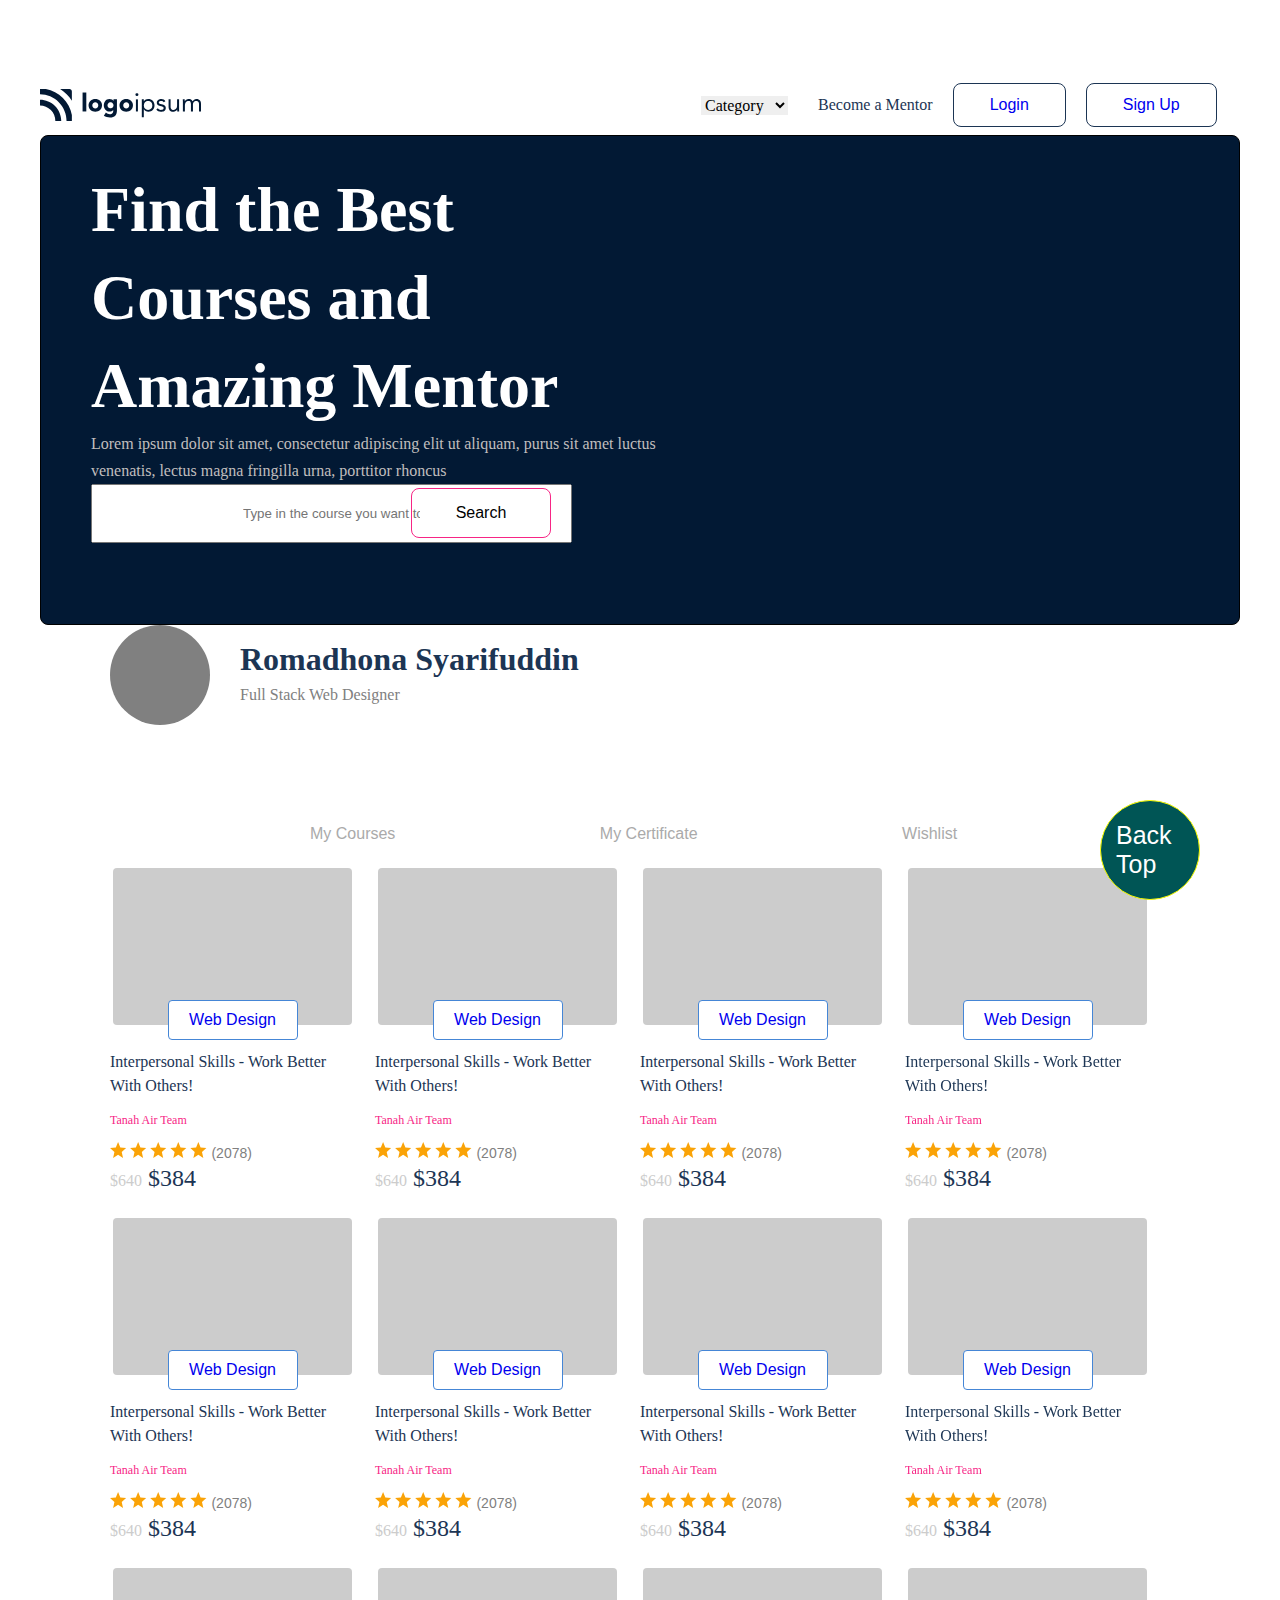
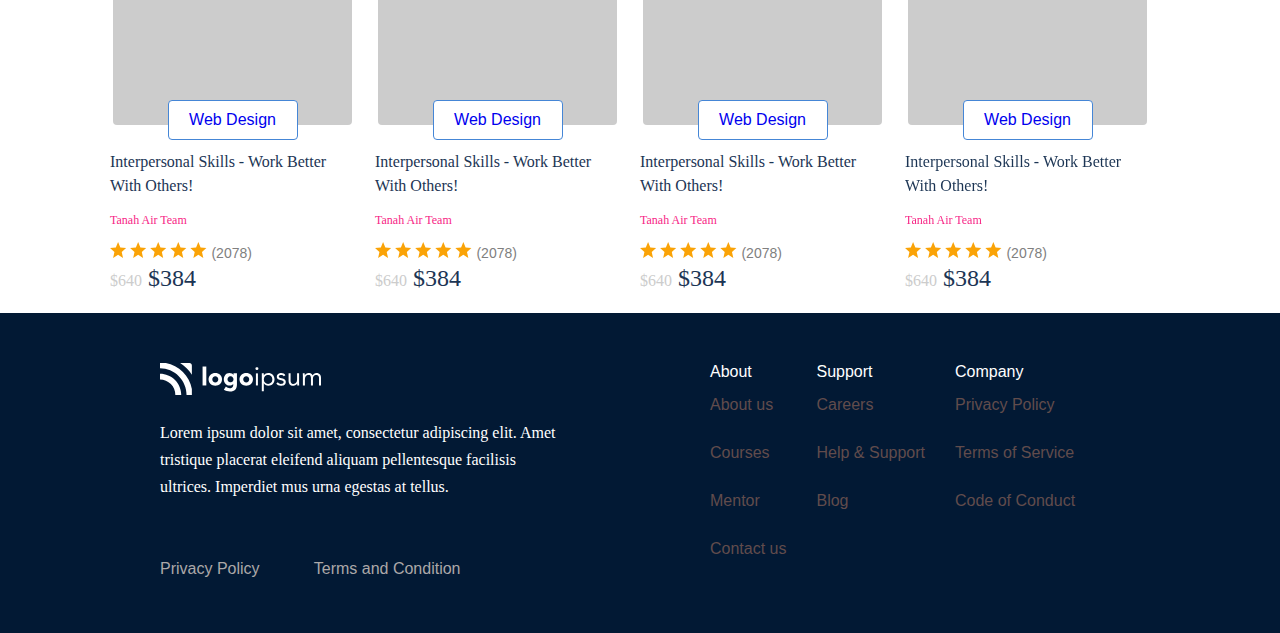
==== commit 6527701b: "done" ====
--- a/pages/account.html
+++ b/pages/account.html
@@ -7,7 +7,9 @@
     <link rel="stylesheet" href="../scss/main.css">
 </head>
 <body>
-    
+    <div class="back-top">
+        <a href="#">Back Top</a>
+    </div>
     <header>
         <div class="container">
 
--- a/scss/main.css
+++ b/scss/main.css
@@ -198,12 +198,11 @@
 footer .content-footer {
   padding-top: 50px;
   margin: 0 auto;
-  width: 80%;
+  max-width: 80%;
   height: 280px;
-  display: flex;
 }
 footer .content-footer .left-footer {
-  width: 50%;
+  max-width: 50%;
   height: 100%;
 }
 footer .content-footer .text1-footer {
@@ -224,7 +223,7 @@
   padding-right: 50px;
 }
 footer .content-footer .right-footer {
-  width: 50%;
+  max-width: 50%;
   height: 100%;
 }
 footer .content-footer .right-footer .text3-footer {
@@ -241,6 +240,46 @@
 }
 footer .content-footer .right-footer .text3-footer .item-footer .text4-footer .item2-footer a {
   color: #614c4c;
+}
+
+.back-top {
+  width: 100px;
+  height: 100px;
+  border: 1px solid #ff0;
+  background-color: #055;
+  border-radius: 50%;
+  display: flex;
+  justify-content: center;
+  align-items: center;
+  position: relative;
+  left: 1100px;
+  bottom: 0px;
+  position: fixed;
+}
+.back-top a {
+  font-size: 25px;
+  color: #fff;
+  margin-left: 15px;
+}
+
+.back-top {
+  width: 100px;
+  height: 100px;
+  border: 1px solid #ff0;
+  background-color: #055;
+  border-radius: 50%;
+  display: flex;
+  justify-content: center;
+  align-items: center;
+  position: relative;
+  left: 1100px;
+  bottom: 0px;
+  position: fixed;
+}
+.back-top a {
+  font-size: 25px;
+  color: #fff;
+  margin-left: 15px;
 }
 
 header {
@@ -420,7 +459,7 @@
   transition: 0.5s;
 }
 .cards-home .card-home {
-  width: 269.5px;
+  width: 265px;
   height: 349px;
 }
 .cards-home .card-home .star-home span {
@@ -564,6 +603,26 @@
   color: #614c4c;
 }
 
+.back-top {
+  width: 100px;
+  height: 100px;
+  border: 1px solid #ff0;
+  background-color: #055;
+  border-radius: 50%;
+  display: flex;
+  justify-content: center;
+  align-items: center;
+  position: relative;
+  left: 1100px;
+  bottom: 0px;
+  position: fixed;
+}
+.back-top a {
+  font-size: 25px;
+  color: #fff;
+  margin-left: 15px;
+}
+
 footer {
   height: 320px;
   background: var(--other-navy, #021934);
@@ -725,6 +784,26 @@
   cursor: pointer;
 }
 
+.back-top {
+  width: 100px;
+  height: 100px;
+  border: 1px solid #ff0;
+  background-color: #055;
+  border-radius: 50%;
+  display: flex;
+  justify-content: center;
+  align-items: center;
+  position: relative;
+  left: 1100px;
+  bottom: 0px;
+  position: fixed;
+}
+.back-top a {
+  font-size: 25px;
+  color: #fff;
+  margin-left: 15px;
+}
+
 header {
   height: 550px;
   border: 1px solid;
@@ -878,7 +957,7 @@
   display: flex;
 }
 .cards-cat .card-cat {
-  width: 262px;
+  width: 259px;
   height: 244px;
   border-radius: 8px;
   opacity: 0.5;
@@ -1186,14 +1265,34 @@
   border: 0px solid;
 }
 
+.back-top {
+  width: 100px;
+  height: 100px;
+  border: 1px solid #ff0;
+  background-color: #055;
+  border-radius: 50%;
+  display: flex;
+  justify-content: center;
+  align-items: center;
+  position: relative;
+  left: 1100px;
+  bottom: 0px;
+  position: fixed;
+}
+.back-top a {
+  font-size: 25px;
+  color: #fff;
+  margin-left: 15px;
+}
+
 header {
   height: 550px;
-  border: 1px solid;
+  border: 0px solid;
 }
 header nav {
+  border: 0px solid;
   width: 100%;
   height: 60px;
-  border: 1px solid;
   display: flex;
   align-items: center;
 }
@@ -1285,14 +1384,17 @@
   border: 1px solid #F72585;
   position: relative;
   bottom: 55px;
-  left: 10px;
+  left: 320px;
 }
 header .hero .btn-hero a {
-  color: #fff;
+  color: #000;
 }
 header .hero .btn-hero:hover {
   background: #F72585;
   cursor: pointer;
+}
+header .hero .btn-hero:hover a {
+  color: #fff;
 }
 
 .trending {
